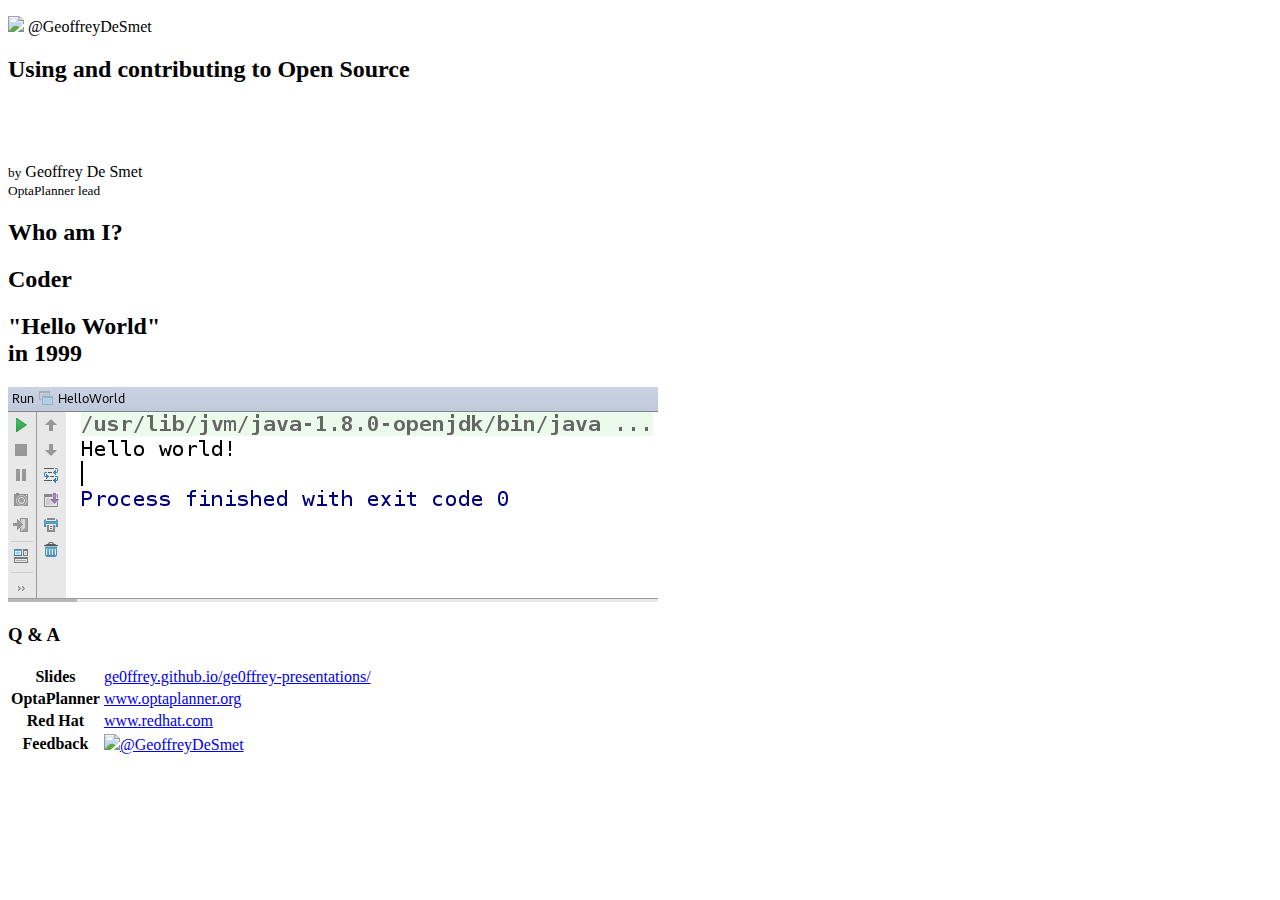
==== usingAndContributingToOpenSource/index.html @ ce260d56 "hello world" ====
<!doctype html>
<html lang="en">
<head>
    <meta charset="utf-8">
    <title>Using and contributing to Open Source</title>
    <meta name="description" content="Introduction to Open Source">
    <link href="file:///home/ge0ffrey/projects/other/ge0ffrey-presentations/usingAndContributingToOpenSource/" rel="canonical">

    <link rel="stylesheet" href="../website/bootstrap/css/bootstrap.min.css">
    <link rel="stylesheet" href="../website/reveal/css/reveal.min.css">
    <link rel="stylesheet" href="../website/reveal/css/theme/simple.css" id="theme">
    <script>
        if (window.location.search.match(/print-pdf/gi)) {
            document.write('<link rel="stylesheet" href="../website/reveal/css/print/pdf.css">');
        }
    </script>
    <link rel="stylesheet" href="../website/highlight/highlight.css">
    <link rel="stylesheet" href="../website/ge0ffreyPresentation.css">

    <meta name="apple-mobile-web-app-capable" content="yes" />
    <meta name="apple-mobile-web-app-status-bar-style" content="black-translucent" />
    <meta name="viewport" content="width=device-width, initial-scale=1.0, maximum-scale=1.0, user-scalable=no">

    <!--[if lt IE 9]>
    <script src="https://oss.maxcdn.com/libs/html5shiv/3.7.0/html5shiv.js"></script>
    <script src="https://oss.maxcdn.com/libs/respond.js/1.4.2/respond.min.js"></script>
    <![endif]-->
</head>

<body>
<div class="reveal">
<div class="watermark watermark-left">
    <p>
        <img src="common/twitterLogo.png"/>
        @GeoffreyDeSmet
    </p>
</div>
<div class="slides">

    <section>
        <h2>
            Using and contributing to Open Source
        </h2>
        <div style="margin-top: 80px;">
            <p>
                <span style="font-size: smaller">by</span> Geoffrey De Smet<br/>
                <span style="font-size: smaller">OptaPlanner lead</span>
            </p>
        </div>
    </section>

    <section>
        <h2>Who am I?</h2>
    </section>

    <section>
        <h2>Coder</h2>
    </section>

    <section>
        <h2>"Hello World"<br/>in 1999</h2>
    </section>

    <section>
        <img src="intro/helloWorldScreenshot.png" class="fullImage">
    </section>

    <section>
        <h3>Q &amp; A</h3>
        <table class="links">
            <tr>
                <th>Slides</th>
                <td><a href="https://ge0ffrey.github.io/ge0ffrey-presentations/">ge0ffrey.github.io/ge0ffrey-presentations/</a></td>
            </tr>
            <tr>
                <th>OptaPlanner</th>
                <td><a href="http://www.optaplanner.org">www.optaplanner.org</a></td>
            </tr>
            <tr>
                <th>Red Hat</th>
                <td><a href="http://www.redhat.com">www.redhat.com</a></td>
            </tr>
            <tr>
                <th>Feedback</th>
                <td><img src="common/twitterLogo64x64.png"/><a href="https://twitter.com/GeoffreyDeSmet">@GeoffreyDeSmet</a></td>
            </tr>
        </table>
    </section>

</div></div>

    <script src="../website/reveal/js/reveal.min.js"></script>

    <script>
        if (window.location.search.match(/print-pdf/gi)) {
            var slides = document.querySelector('.reveal .slides');
            var excludeFromPrintPdfSlide = slides.querySelector('section.excludeFromPrintPdf');
            slides.removeChild(excludeFromPrintPdfSlide);
        }
        Reveal.initialize({
            controls: true,
            progress: true,
            history: true,
            center: false,
            theme: Reveal.getQueryHash().theme, // available themes are in /css/theme
            transition: Reveal.getQueryHash().transition || 'linear', // page/linear/fade/none

            margin: 0.05,
            minScale: 0.2,
            maxScale: 100.0
        });
    </script>
    <script src="website/highlight/highlight.js"></script>
    <script>hljs.initHighlightingOnLoad();</script>

</body>
</html>
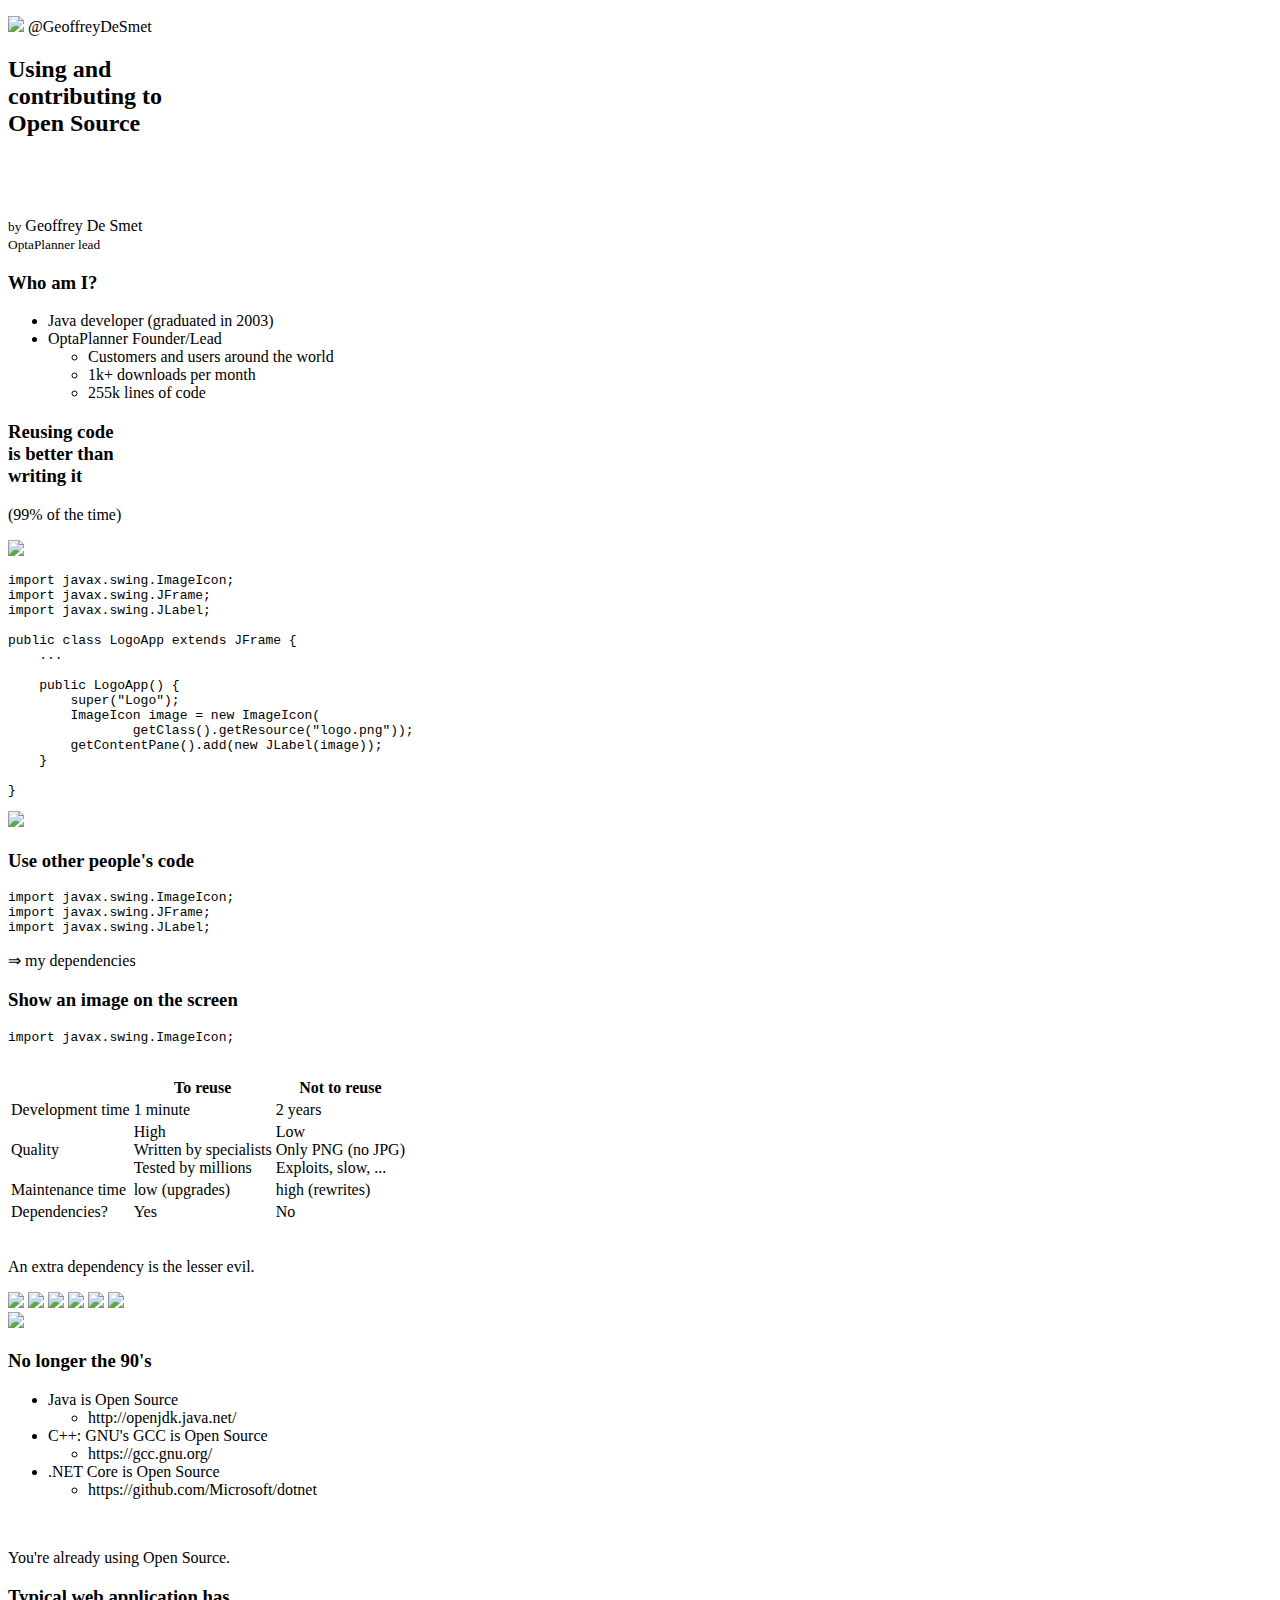
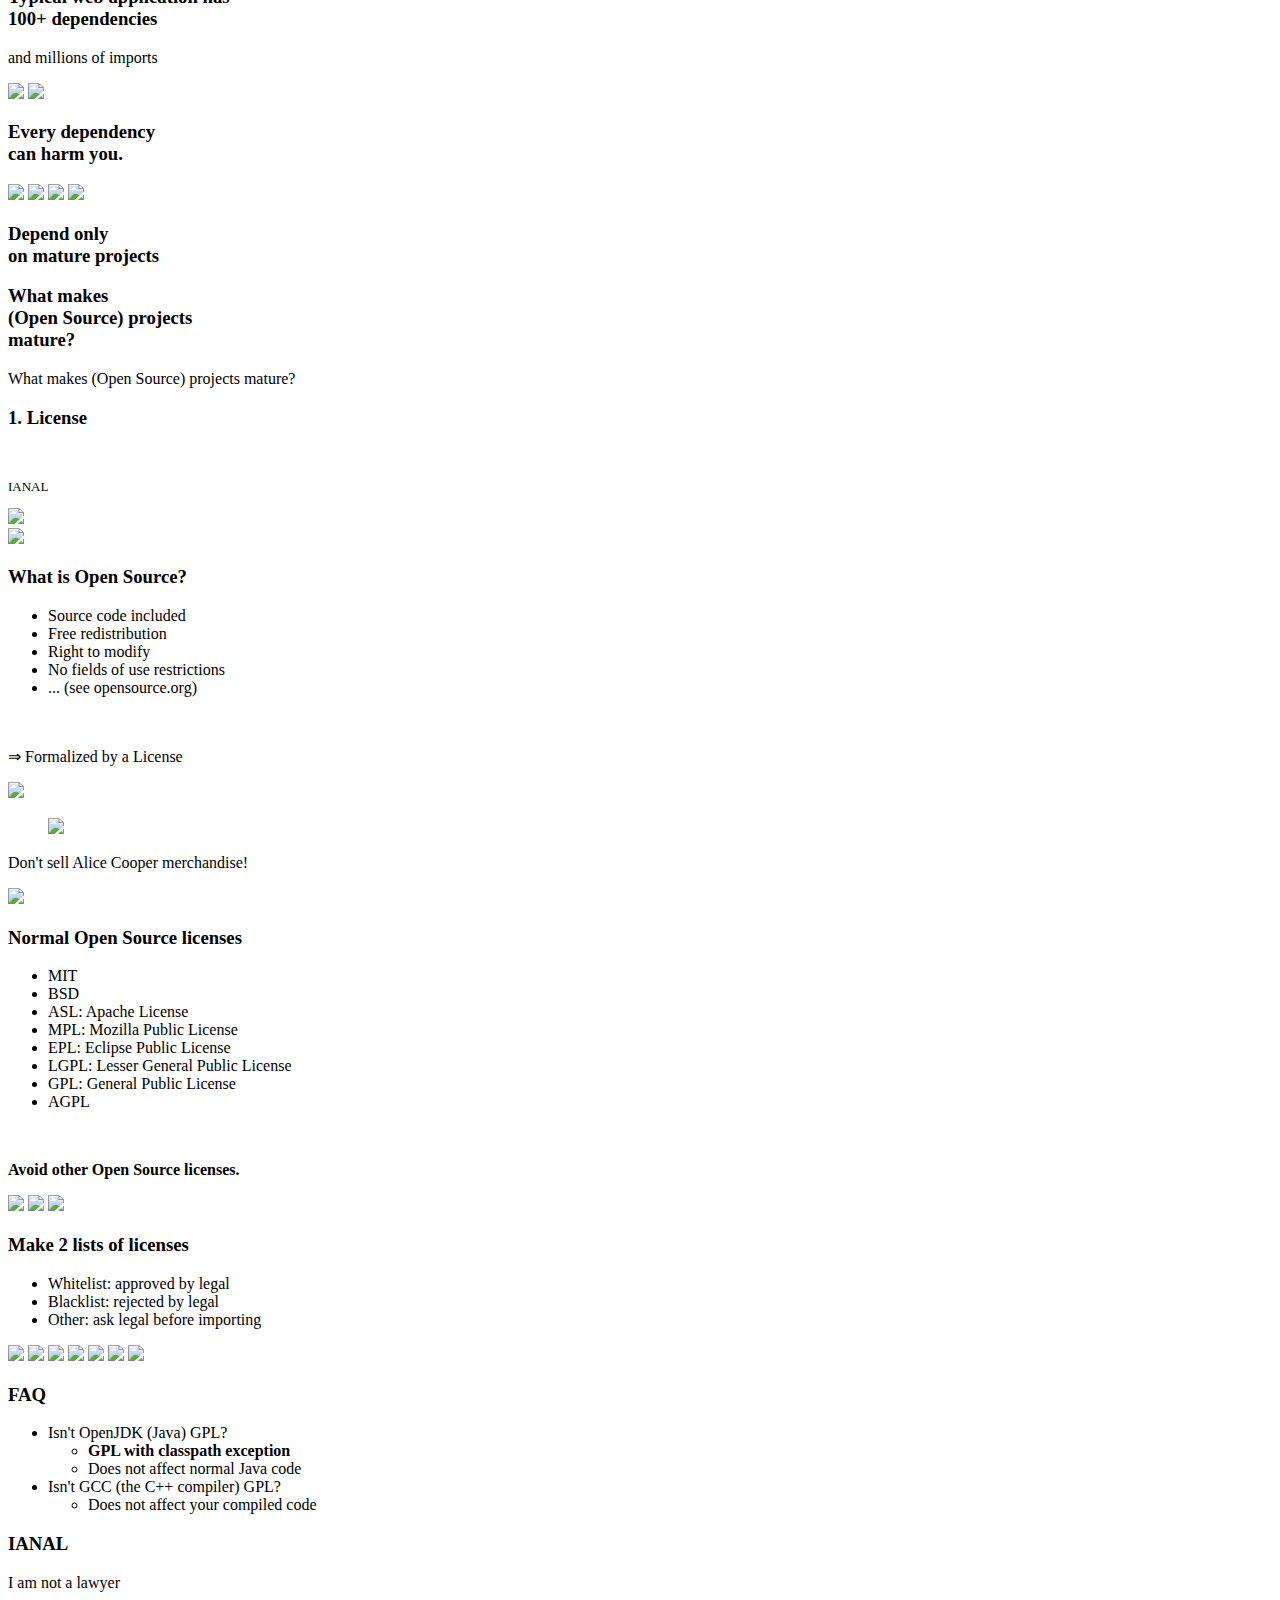
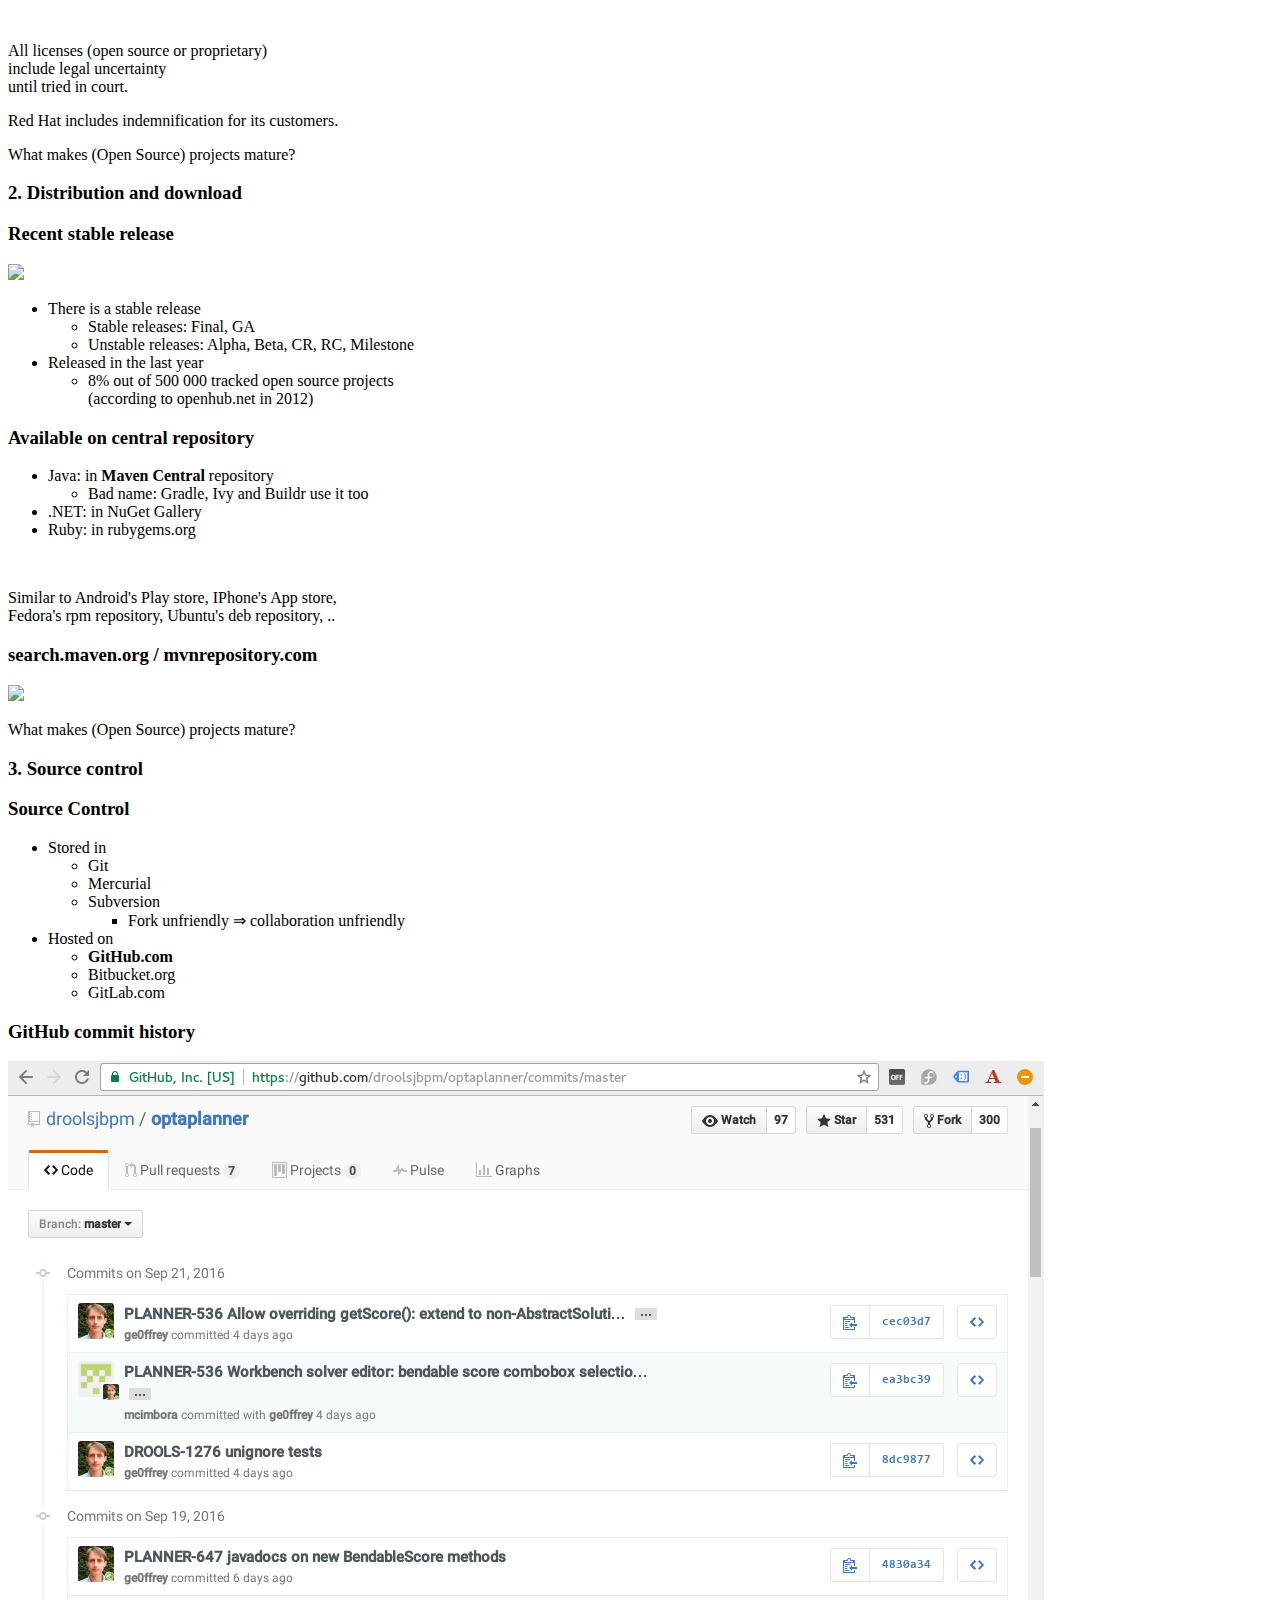
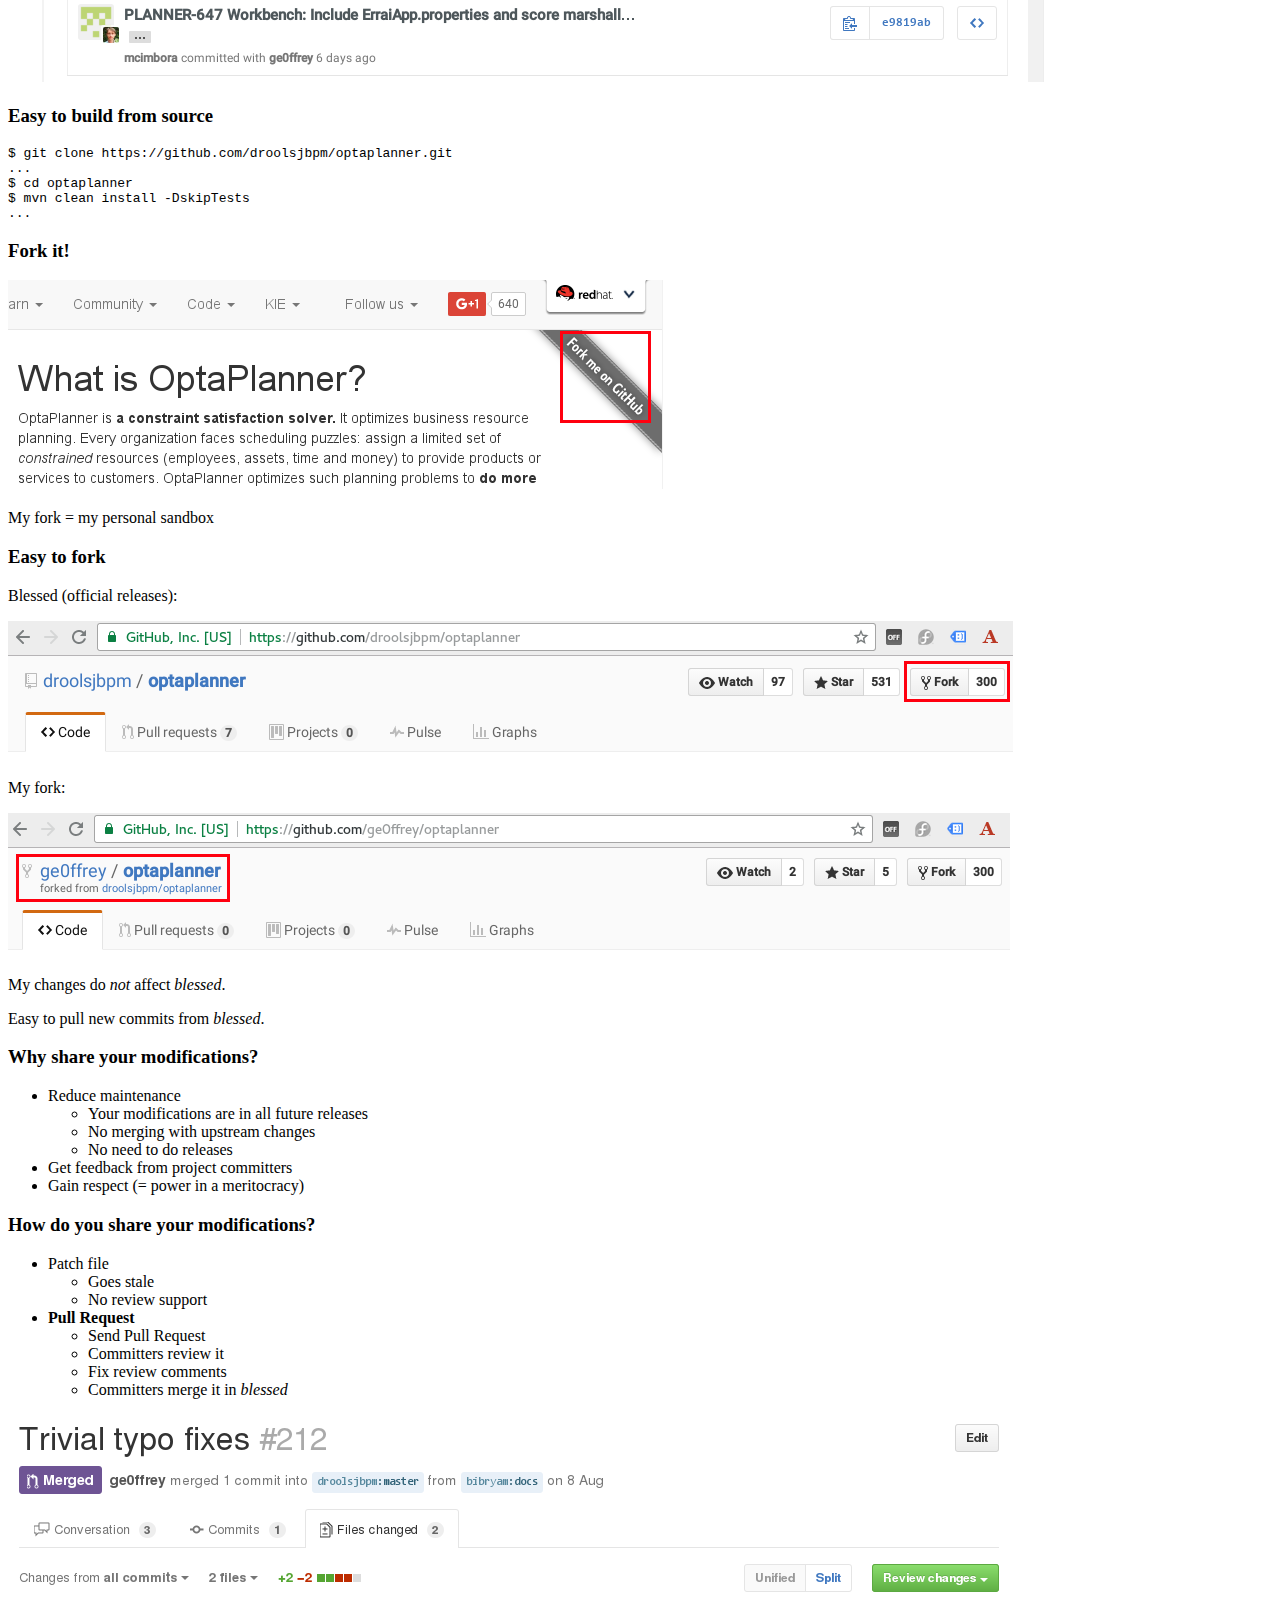
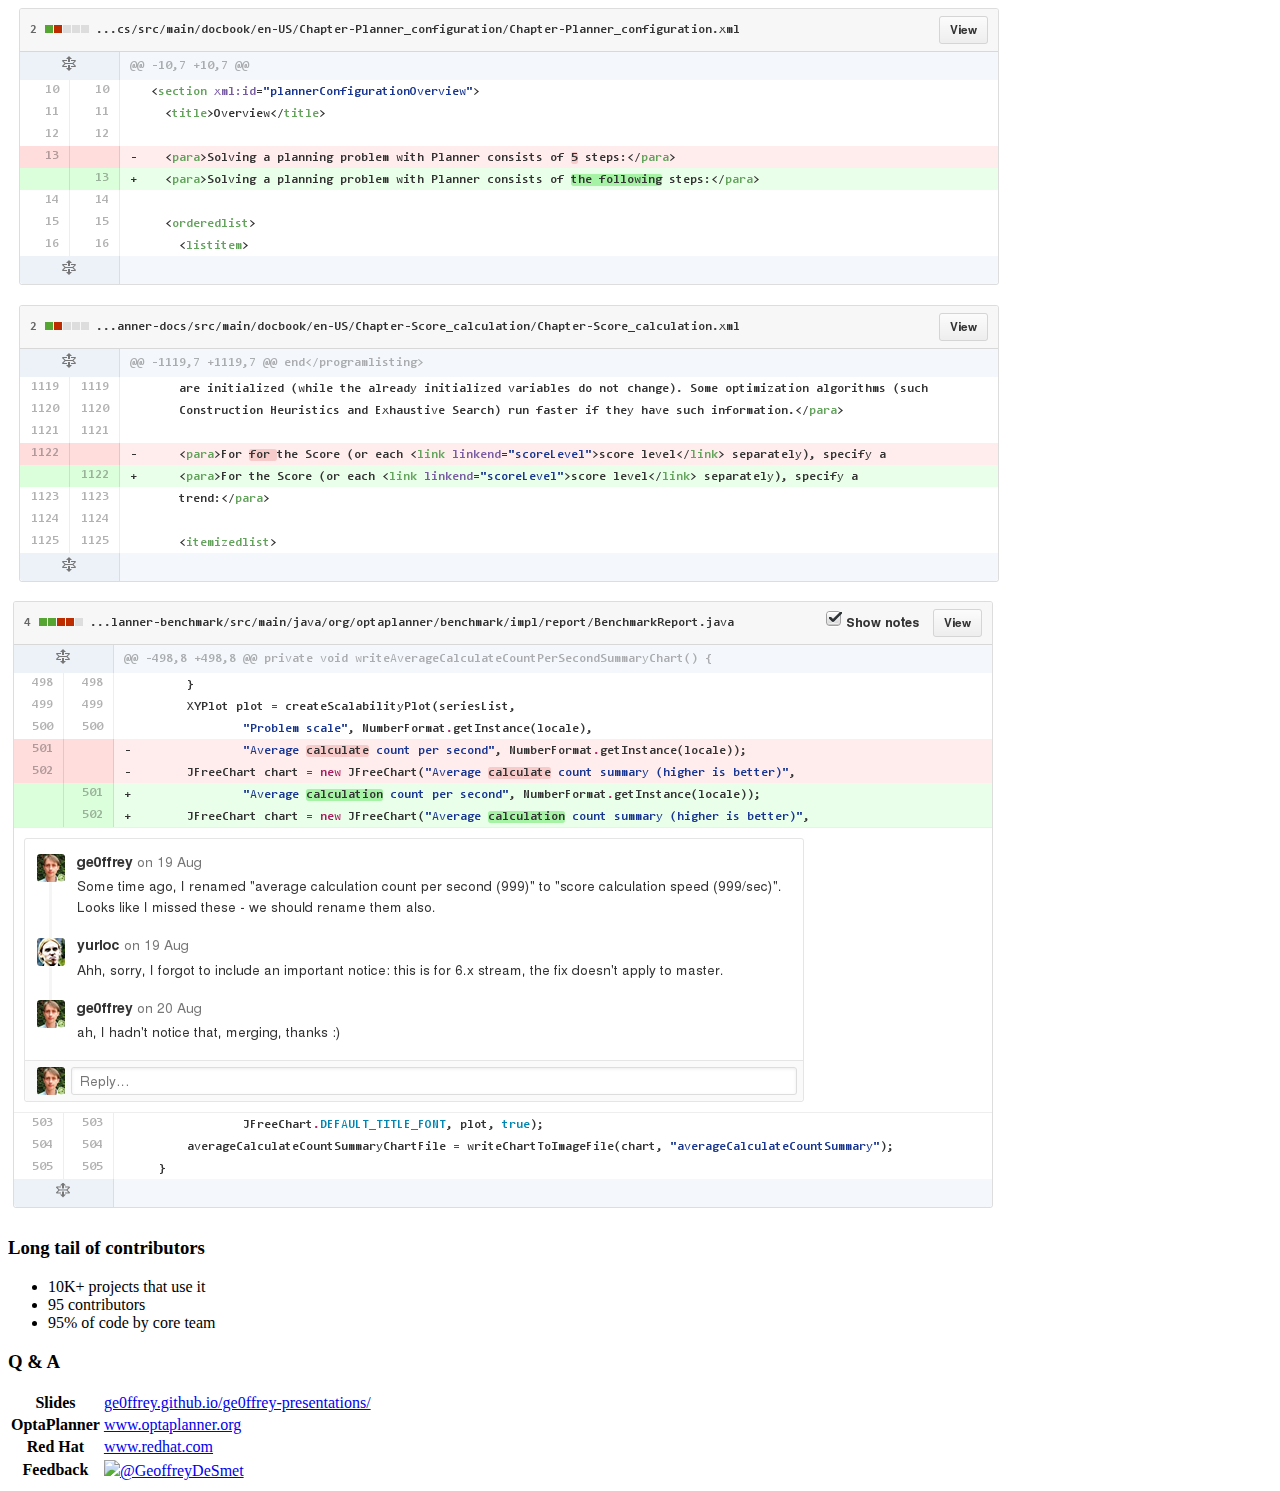
==== commit 22087ce8: "source control" ====
--- a/usingAndContributingToOpenSource/index.html
+++ b/usingAndContributingToOpenSource/index.html
@@ -39,7 +39,9 @@
 
     <section>
         <h2>
-            Using and contributing to Open Source
+            Using and<br/>
+            contributing to<br/>
+            Open Source
         </h2>
         <div style="margin-top: 80px;">
             <p>
@@ -50,20 +52,446 @@
     </section>
 
     <section>
-        <h2>Who am I?</h2>
-    </section>
-
-    <section>
-        <h2>Coder</h2>
-    </section>
-
-    <section>
-        <h2>"Hello World"<br/>in 1999</h2>
-    </section>
-
-    <section>
-        <img src="intro/helloWorldScreenshot.png" class="fullImage">
-    </section>
+        <h3>Who am I?</h3>
+        <ul>
+            <li>Java developer (graduated in 2003)</li>
+            <li>OptaPlanner Founder/Lead
+                <ul>
+                    <li>Customers and users around the world</li>
+                    <li>1k+ downloads per month</li>
+                    <li>255k lines of code</li>
+                </ul>
+            </li>
+        </ul>
+    </section>
+
+
+    <section>
+        <h3>
+            Reusing code<br/>
+            is better than<br/>
+            writing it
+        </h3>
+        <p>(99% of the time)</p>
+    </section>
+    <section>
+        <img src="intro/logoAppScreenshot.png">
+    </section>
+    <section>
+        <pre xml:space="preserve"><code class="java">import javax.swing.ImageIcon;
+import javax.swing.JFrame;
+import javax.swing.JLabel;
+
+public class LogoApp extends JFrame {
+    ...
+
+    public LogoApp() {
+        super("Logo");
+        ImageIcon image = new ImageIcon(
+                getClass().getResource("logo.png"));
+        getContentPane().add(new JLabel(image));
+    }
+
+}</code></pre>
+    </section>
+    <section>
+        <img src="intro/logoAppScreenshotAnnotated.png">
+    </section>
+    <section>
+        <h3>Use other people's code</h3>
+        <pre xml:space="preserve"><code class="java">import javax.swing.ImageIcon;
+import javax.swing.JFrame;
+import javax.swing.JLabel;</code></pre>
+        <p class="fragment">⇒ my dependencies</p>
+    </section>
+    <section>
+        <h3>Show an image on the screen</h3>
+        <pre xml:space="preserve"><code class="java">import javax.swing.ImageIcon;</code></pre>
+        <br/>
+        <table>
+            <thead>
+            <tr>
+                <th></th>
+                <th>To reuse</th>
+                <th>Not to reuse</th>
+            </tr>
+            </thead>
+            <tbody>
+            <tr>
+                <td>Development time</td>
+                <td class="positive">1 minute</td>
+                <td class="negative">2 years</td>
+            </tr>
+            <tr>
+                <td>Quality</td>
+                <td class="positive">
+                    High<br/>
+                    Written by specialists<br/>
+                    Tested by millions</td>
+                <td class="negative">Low<br/>
+                    Only PNG (no JPG)<br/>
+                    Exploits, slow, ...
+                </td>
+            </tr>
+            <tr>
+                <td>Maintenance time</td>
+                <td class="positive">low (upgrades)</td>
+                <td class="negative">high (rewrites)</td>
+            </tr>
+            <tr>
+                <td>Dependencies?</td>
+                <td class="negative">Yes</td>
+                <td class="positive">No</td>
+            </tr>
+            </tbody>
+        </table>
+        <br/>
+        <p class="fragment">An extra dependency is the lesser evil.</p>
+    </section>
+    <section>
+        <img src="use/dependencyTreeSimple_0.png" class="fullImage">
+        <img src="use/dependencyTreeSimple_1.png" class="fullImage fragment">
+        <img src="use/dependencyTreeSimple_2.png" class="fullImage fragment">
+        <img src="use/dependencyTreeSimple_3.png" class="fullImage fragment">
+        <img src="use/dependencyTreeSimple_4.png" class="fullImage fragment">
+        <img src="use/dependencyTreeSimple_5.png" class="fullImage fragment">
+    </section>
+    <section>
+        <img src="use/openSourceCommunismJoke.jpg">
+    </section>
+    <section>
+        <h3>
+           No longer the 90's
+        </h3>
+        <ul>
+            <li>Java is Open Source
+                <ul>
+                    <li>http://openjdk.java.net/</li>
+                </ul>
+            </li>
+            <li class="fragment">C++: GNU's GCC is Open Source
+                <ul>
+                    <li>https://gcc.gnu.org/</li>
+                </ul>
+            </li>
+            <li class="fragment">.NET Core is Open Source
+                <ul>
+                    <li>https://github.com/Microsoft/dotnet</li>
+                </ul>
+            </li>
+        </ul>
+        <br/>
+        <p class="fragment">You're already using Open Source.</p>
+    </section>
+    <section>
+        <h3>
+            Typical web application has<br/>
+            100+ dependencies
+        </h3>
+        <p>and millions of imports</p>
+    </section>
+    <section>
+        <img src="use/dependencyTree_0.png" class="fullImage">
+        <img src="use/dependencyTree_1.png" class="fullImage fragment">
+    </section>
+    <section>
+        <h3>
+            Every dependency<br/>
+            can harm you.
+        </h3>
+    </section>
+    <section>
+        <img src="use/dependencyTree_1.png" class="fullImage">
+        <img src="use/dependencyTree_2.png" class="fullImage fragment">
+        <img src="use/dependencyTree_3.png" class="fullImage fragment">
+        <img src="use/dependencyTree_4.png" class="fullImage fragment">
+    </section>
+
+    <section>
+        <h3>Depend only<br/> on <b>mature</b> projects</h3>
+    </section>
+    <section>
+        <h3>What makes<br/> (Open Source) projects<br/> mature?</h3>
+    </section>
+
+    <section>
+        <p>What makes (Open Source) projects mature?</p>
+        <h3>1. License</h3>
+        <br/>
+        <p style="font-size: small">IANAL</p>
+    </section>
+
+    <section>
+        <img src="license/licenseTxtFile.png" class="fullImage">
+    </section>
+    <section>
+        <img src="license/licenseOnHomepage.png" class="fullImage">
+    </section>
+
+    <section>
+        <h3>What is Open Source?</h3>
+        <ul>
+            <li>Source code included</li>
+            <li>Free redistribution</li>
+            <li>Right to modify</li>
+            <li>No fields of use restrictions</li>
+            <li>... (see opensource.org)</li>
+        </ul>
+        <br/>
+        <p>⇒ Formalized by a License</p>
+    </section>
+
+    <section>
+        <img src="license/licenceGoodNotEvil.png" class="fullImage">
+    </section>
+    <section>
+        <figure>
+            <img src="license/aliceCooper.png">
+        </figure>
+        <p>Don't sell Alice Cooper merchandise!</p>
+    </section>
+    <section>
+        <img src="license/licenceGoodNotEvilNotOpenSource.png" class="fullImage">
+    </section>
+
+    <section>
+        <h3>Normal Open Source licenses</h3>
+        <ul>
+            <li>MIT</li>
+            <li>BSD</li>
+            <li>ASL: Apache License</li>
+            <li>MPL: Mozilla Public License</li>
+            <li>EPL: Eclipse Public License</li>
+            <li>LGPL: Lesser General Public License</li>
+            <li>GPL: General Public License</li>
+            <li>AGPL</li>
+        </ul>
+        <br/>
+        <p><b>Avoid other Open Source licenses.</b></p>
+    </section>
+
+    <section>
+        <img src="use/dependencyTreeLicense_0.png" class="fullImage">
+        <img src="use/dependencyTreeLicense_1.png" class="fullImage fragment">
+        <img src="use/dependencyTreeLicense_2.png" class="fullImage fragment">
+    </section>
+
+    <section>
+        <h3>Make 2 lists of licenses</h3>
+        <ul>
+            <li>Whitelist: approved by legal</li>
+            <li>Blacklist: rejected by legal</li>
+            <li>Other: ask legal before importing</li>
+        </ul>
+    </section>
+
+    <section>
+        <img src="license/commercialFriendliness_0.png" class="fullImage">
+        <img src="license/commercialFriendliness_1.png" class="fullImage fragment">
+        <img src="license/commercialFriendliness_2.png" class="fullImage fragment">
+        <img src="license/commercialFriendliness_3.png" class="fullImage fragment">
+        <img src="license/commercialFriendliness_4.png" class="fullImage fragment">
+        <img src="license/commercialFriendliness_5.png" class="fullImage fragment">
+        <img src="license/commercialFriendliness_6.png" class="fullImage fragment">
+    </section>
+
+    <section>
+        <h3>FAQ</h3>
+        <ul>
+            <li>Isn't OpenJDK (Java) GPL?
+                <ul>
+                    <li><b>GPL with classpath exception</b></li>
+                    <li>Does not affect normal Java code</li>
+                </ul>
+            </li>
+            <li class="fragment">Isn't GCC (the C++ compiler) GPL?
+                <ul>
+                    <li>Does not affect your compiled code</li>
+                </ul>
+            </li>
+        </ul>
+    </section>
+
+    <section>
+        <h3>IANAL</h3>
+        <p class="fragment">I am not a lawyer</p>
+        <br/>
+        <p class="fragment">
+            All licenses (open source or proprietary)<br/>
+            include legal uncertainty<br/>
+            until tried in court.
+        </p>
+        <p class="fragment">Red Hat includes indemnification for its customers.</p>
+    </section>
+    <!--<section>-->
+        <!--<p>Richard Fontana (Open Source lawyer)<br/> on forum:</p>-->
+        <!--<h3>IAAL IAMYL TINLA</h3>-->
+        <!--<p class="fragment">-->
+            <!--I am a lawyer.<br/>-->
+            <!--I am not <i>your</i> lawyer.<br/>-->
+            <!--This is not legal advice.-->
+        <!--</p>-->
+        <!--<br/>-->
+        <!--<p class="fragment">-->
+            <!--Legal uncertainty applies to proprietary software too.<br/>-->
+            <!--Red Hat includes indemnification to its customers.-->
+        <!--</p>-->
+    <!--</section>-->
+
+    <section>
+        <p>What makes (Open Source) projects mature?</p>
+        <h3>2. Distribution and download</h3>
+    </section>
+
+    <section>
+        <h3>Recent stable release</h3>
+        <img src="distribution/latestReleases.png">
+        <ul>
+            <li class="fragment">There is a stable release
+                <ul>
+                    <li>Stable releases: Final, GA</li>
+                    <li>Unstable releases: <span class="positive">Alpha</span>, <span class="positive">Beta</span>, <span class="positive">CR</span>, <span class="negative">RC</span>, <span class="negative">Milestone</span></li>
+                </ul>
+            </li>
+            <li class="fragment">Released in the last year
+                <ul>
+                    <li>8% out of 500 000 tracked open source projects<br/>(according to openhub.net in 2012)</li>
+                </ul>
+            </li>
+        </ul>
+    </section>
+
+    <section>
+        <h3>Available on central repository</h3>
+        <ul>
+            <li>Java: in <b>Maven Central</b> repository
+                <ul>
+                    <li>Bad name: Gradle, Ivy and Buildr use it too</li>
+                </ul>
+            </li>
+            <li>.NET: in NuGet Gallery</li>
+            <li>Ruby: in rubygems.org</li>
+        </ul>
+        <br/>
+        <p class="fragment">Similar to Android's Play store, IPhone's App store,<br/> Fedora's rpm repository, Ubuntu's deb repository, ..</p>
+    </section>
+    <section>
+        <h3>search.maven.org / mvnrepository.com</h3>
+        <img src="distribution/mvnrepository.png">
+    </section>
+
+
+    <section>
+        <p>What makes (Open Source) projects mature?</p>
+        <h3>3. Source control</h3>
+    </section>
+    <section>
+        <h3>Source Control</h3>
+        <ul>
+            <li>Stored in
+                <ul>
+                    <li class="positive">Git</li>
+                    <li class="positive">Mercurial</li>
+                    <li class="negative">Subversion
+                        <ul>
+                            <li class="negative">Fork unfriendly ⇒ collaboration unfriendly</li>
+                        </ul>
+                    </li>
+                </ul>
+            </li>
+            <li>Hosted on
+                <ul>
+                    <li class="positive"><b>GitHub.com</b></li>
+                    <li class="positive">Bitbucket.org</li>
+                    <li class="positive">GitLab.com</li>
+                </ul>
+            </li>
+        </ul>
+    </section>
+    <section>
+        <h3>GitHub commit history</h3>
+        <img src="sourceControl/commitHistory.png">
+    </section>
+    <section>
+        <h3>Easy to build from source</h3>
+        <pre xml:space="preserve"><code class="sh">$ git clone https://github.com/droolsjbpm/optaplanner.git
+...
+$ cd optaplanner
+$ mvn clean install -DskipTests
+...</code></pre>
+    </section>
+    <section>
+        <h3>Fork it!</h3>
+        <img src="sourceControl/forkMeOnGithub.png">
+        <br/>
+        <p>My fork = my personal sandbox</p>
+    </section>
+    <section>
+        <h3>Easy to fork</h3>
+        <p>Blessed (official releases):</p>
+        <img src="sourceControl/githubBlessed.png">
+        <br/>
+        <div class="fragment">
+            <p>My fork:</p>
+            <img src="sourceControl/githubMyFork.png">
+            <p class="fragment">My changes do <i>not</i> affect <i>blessed</i>.</p>
+            <p class="fragment">Easy to pull new commits from <i>blessed</i>.</p>
+        </div>
+    </section>
+    <section>
+        <h3>Why share your modifications?</h3>
+        <ul>
+            <li>Reduce maintenance
+                <ul>
+                    <li>Your modifications are in all future releases</li>
+                    <li>No merging with upstream changes</li>
+                    <li>No need to do releases</li>
+                </ul>
+            </li>
+            <li class="fragment">Get feedback from project committers</li>
+            <li class="fragment">Gain respect (= power in a meritocracy)</li>
+        </ul>
+    </section>
+    <section>
+        <h3>How do you share your modifications?</h3>
+        <ul>
+            <li class="negative">Patch file
+                <ul>
+                    <li>Goes stale</li>
+                    <li>No review support</li>
+                </ul>
+            </li>
+            <li class="positive"><b>Pull Request</b>
+                <ul>
+                    <li>Send Pull Request</li>
+                    <li>Committers review it</li>
+                    <li>Fix review comments</li>
+                    <li>Committers merge it in <i>blessed</i></li>
+                </ul>
+            </li>
+        </ul>
+    </section>
+    <section>
+        <img src="sourceControl/pullRequest.png" class="fullImage">
+    </section>
+    <section>
+        <img src="sourceControl/pullRequestReview.png" class="fullImage">
+    </section>
+
+
+
+
+
+    <section>
+        <h3>Long tail of contributors</h3>
+        <ul>
+            <li>10K+ projects that use it</li>
+            <li>95 contributors</li>
+            <li>95% of code by core team</li>
+        </ul>
+    </section>
+
+
 
     <section>
         <h3>Q &amp; A</h3>
@@ -86,6 +514,28 @@
             </tr>
         </table>
     </section>
+
+    <!--
+    <section>
+        <h2>"Hello World"<br/>in 1999</h2>
+    </section>
+
+    <section>
+        <img src="intro/helloWorldScreenshot.png" class="fullImage">
+    </section>
+    <section>
+        <h3>HelloWorld.java</h3>
+        <pre xml:space="preserve"><code class="java">import java.lang.System;
+import java.lang.String;
+
+public class HelloWorld {
+
+    public static void main(String[] args) {
+        System.out.println("Hello world!");
+    }
+
+}</code></pre>
+    </section>-->
 
 </div></div>
 
@@ -110,7 +560,7 @@
             maxScale: 100.0
         });
     </script>
-    <script src="website/highlight/highlight.js"></script>
+    <script src="../website/highlight/highlight.js"></script>
     <script>hljs.initHighlightingOnLoad();</script>
 
 </body>
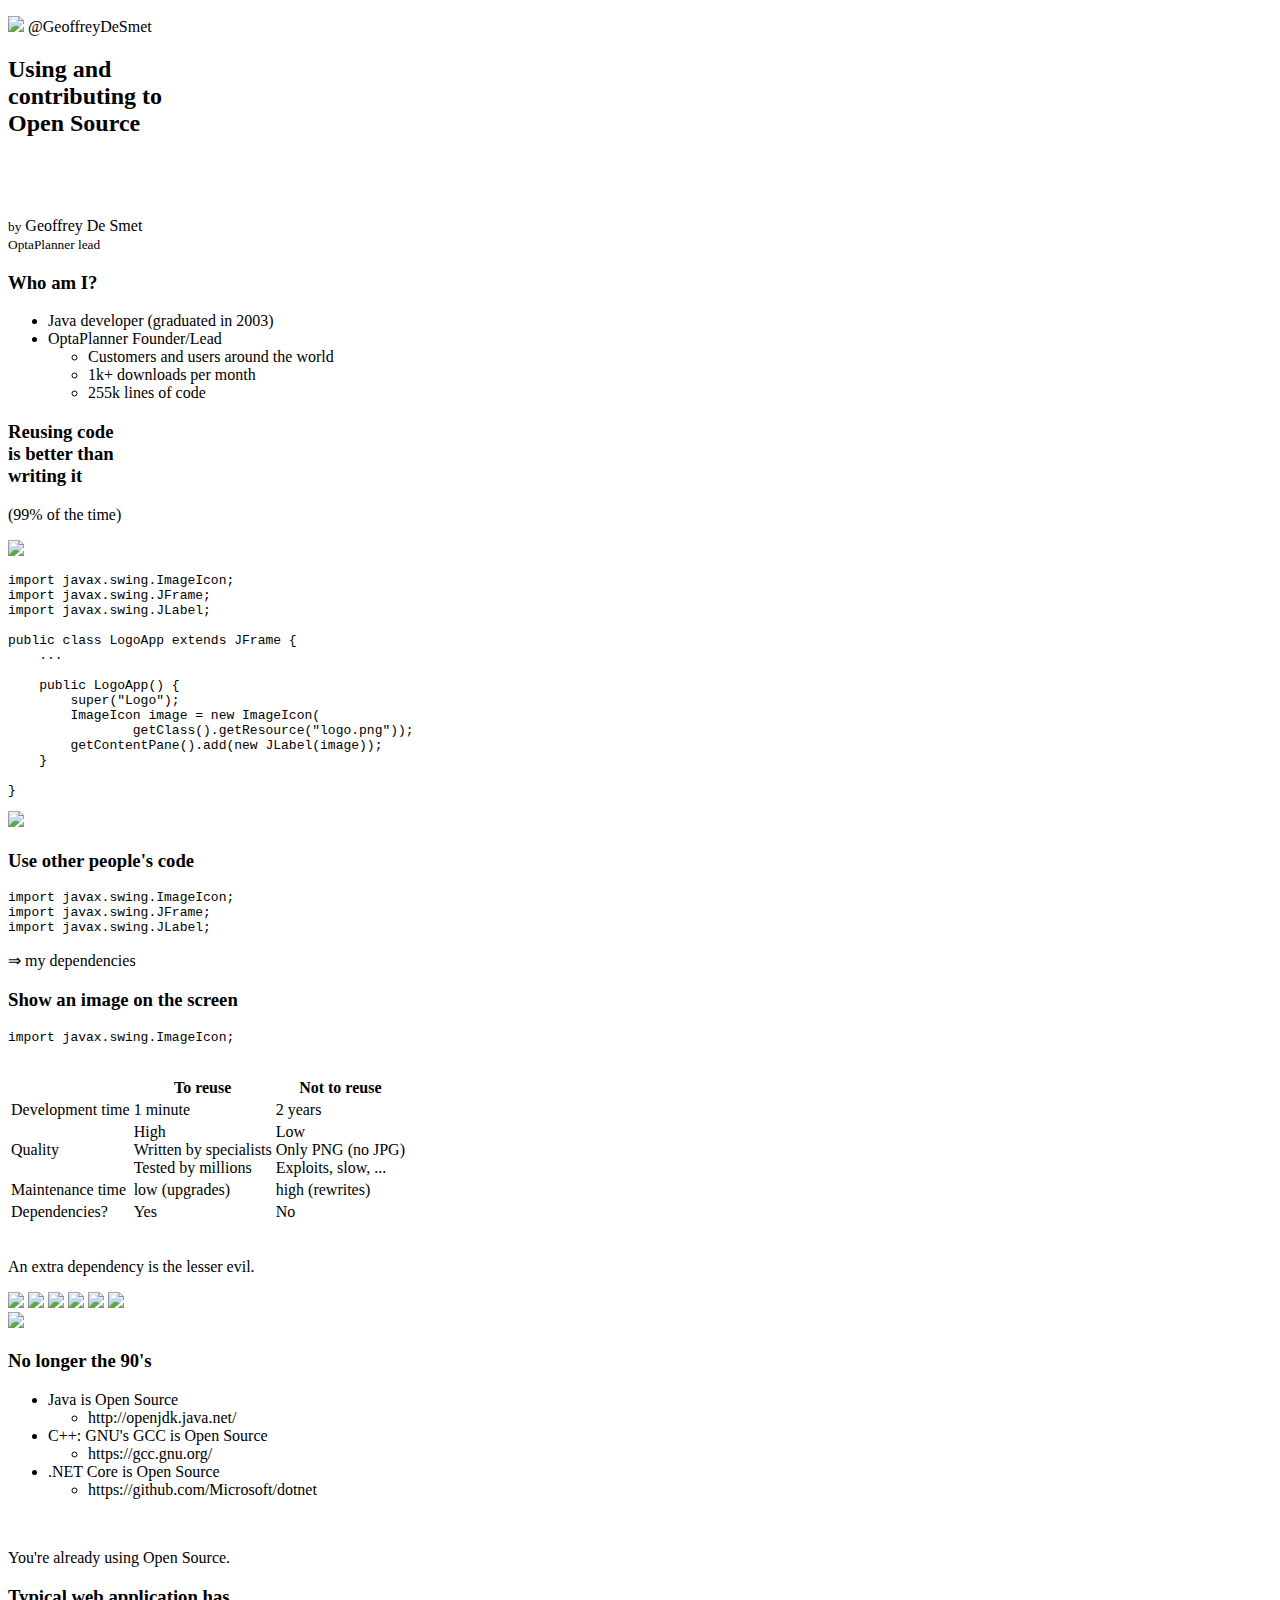
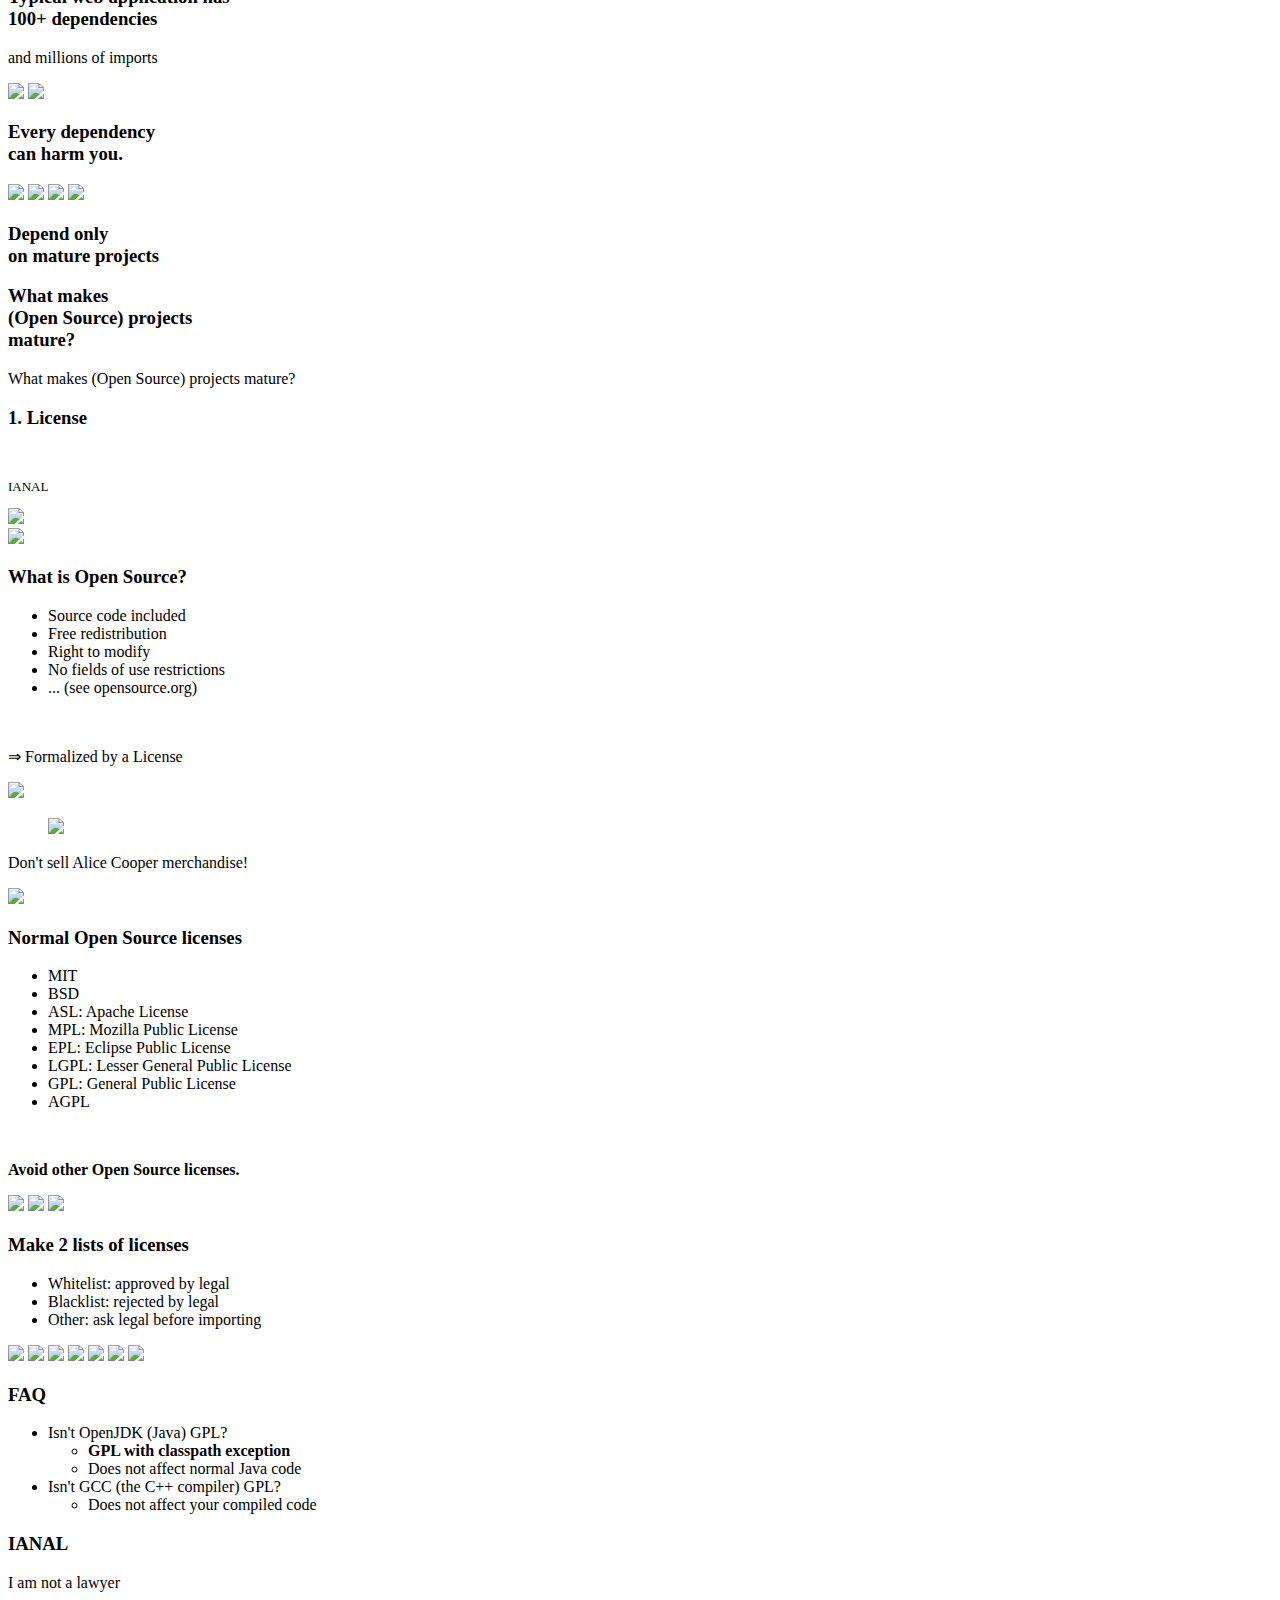
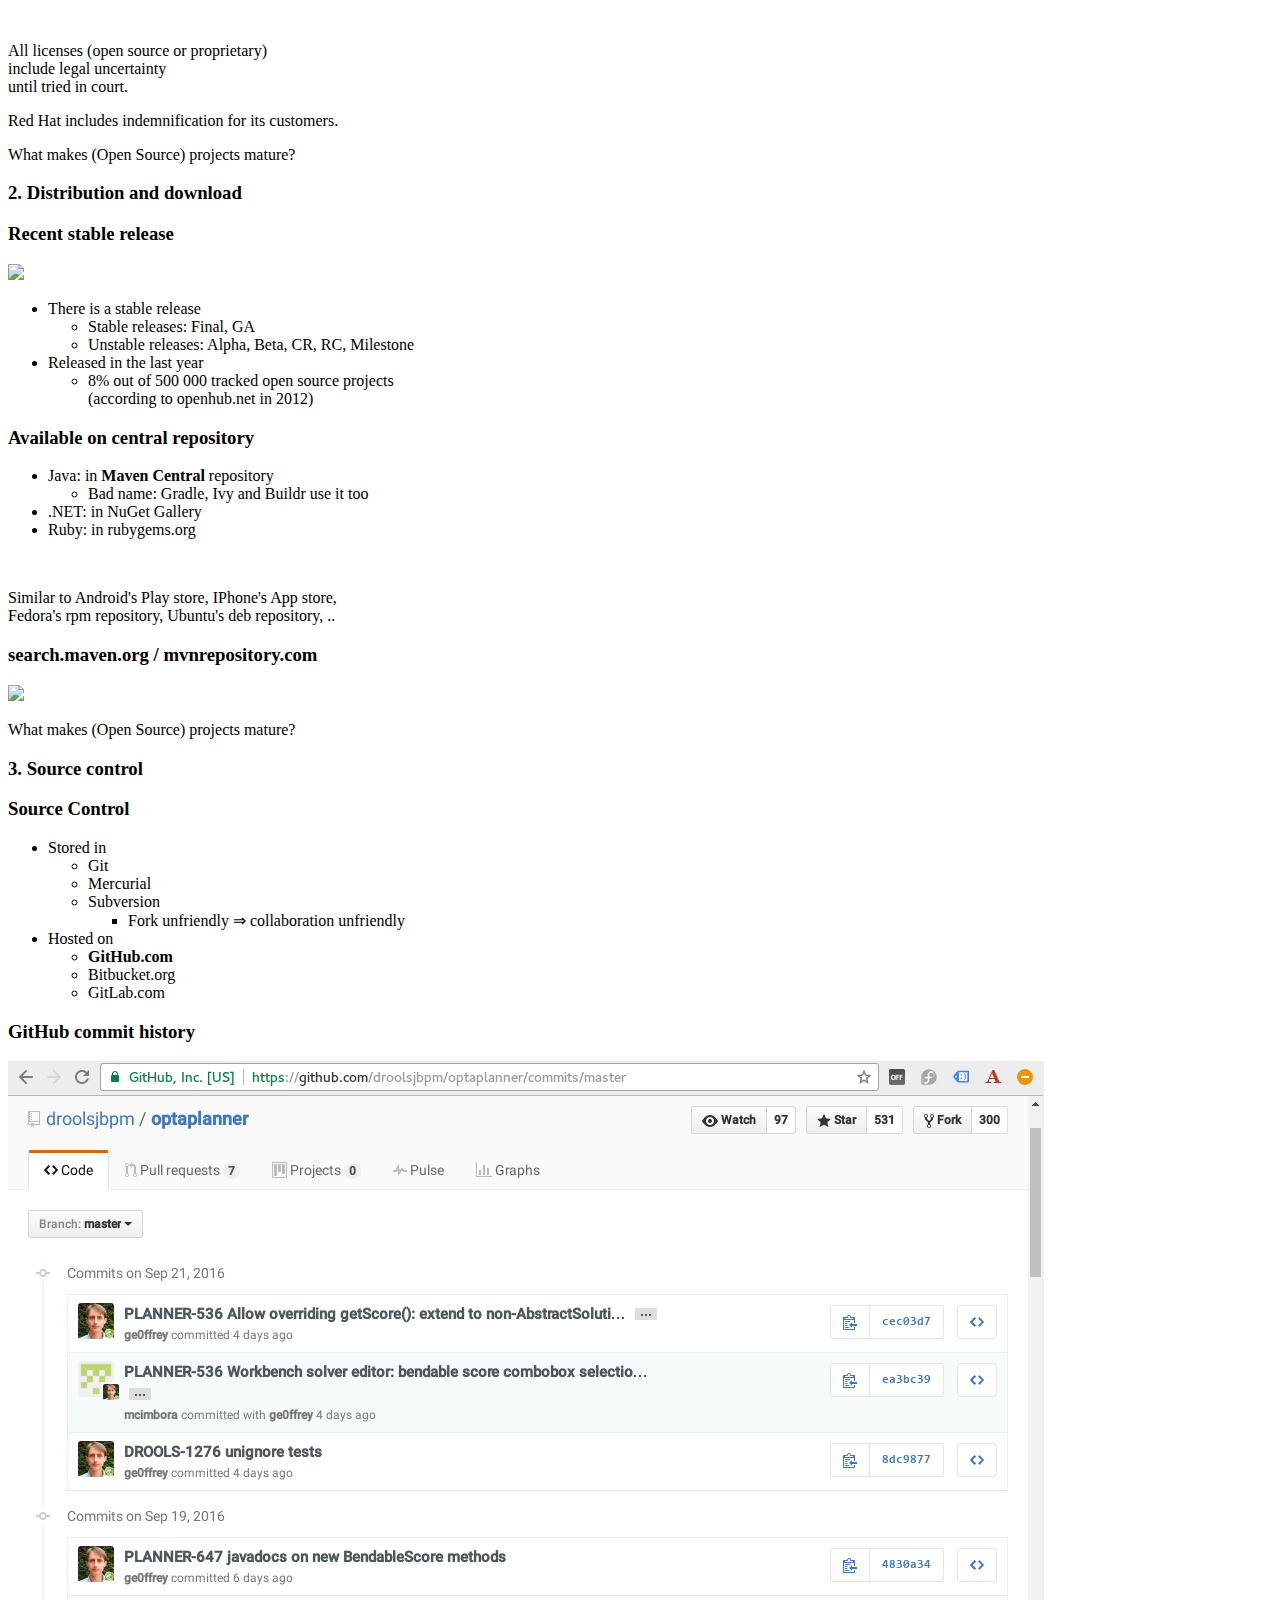
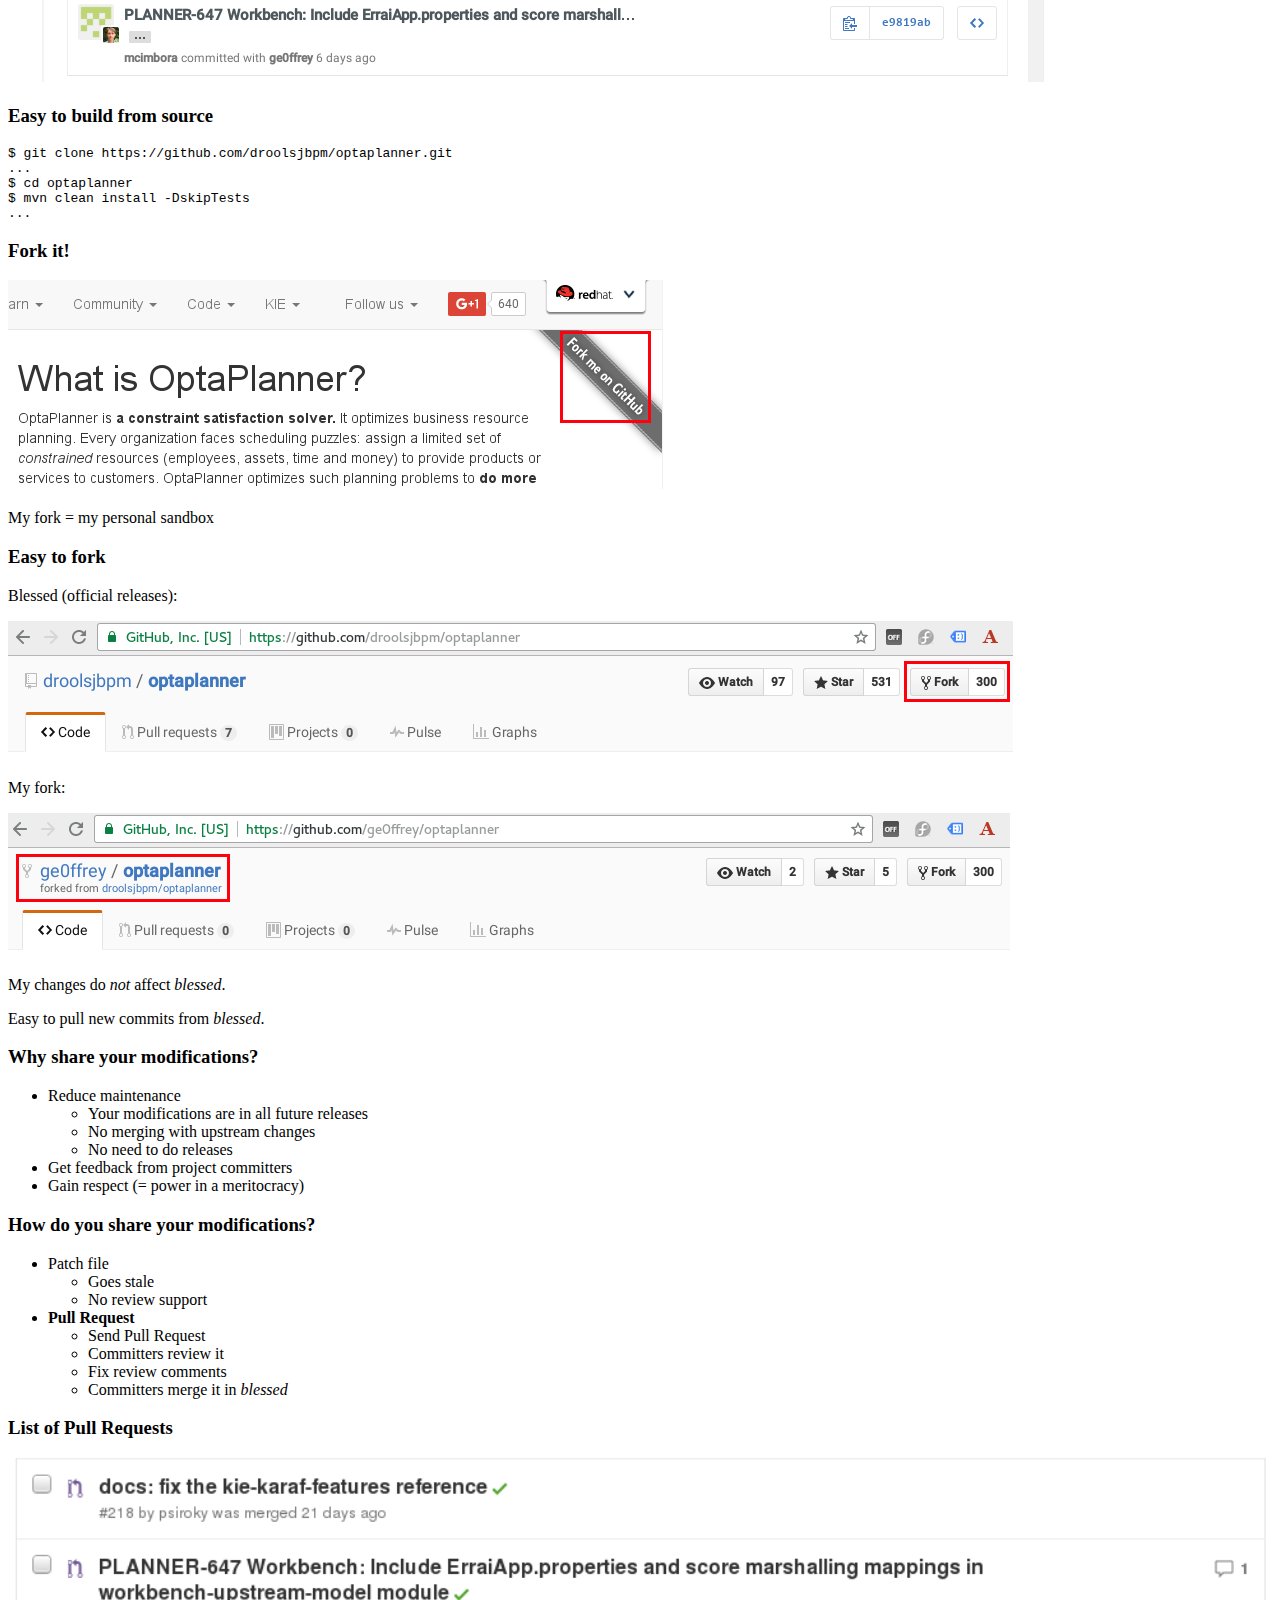
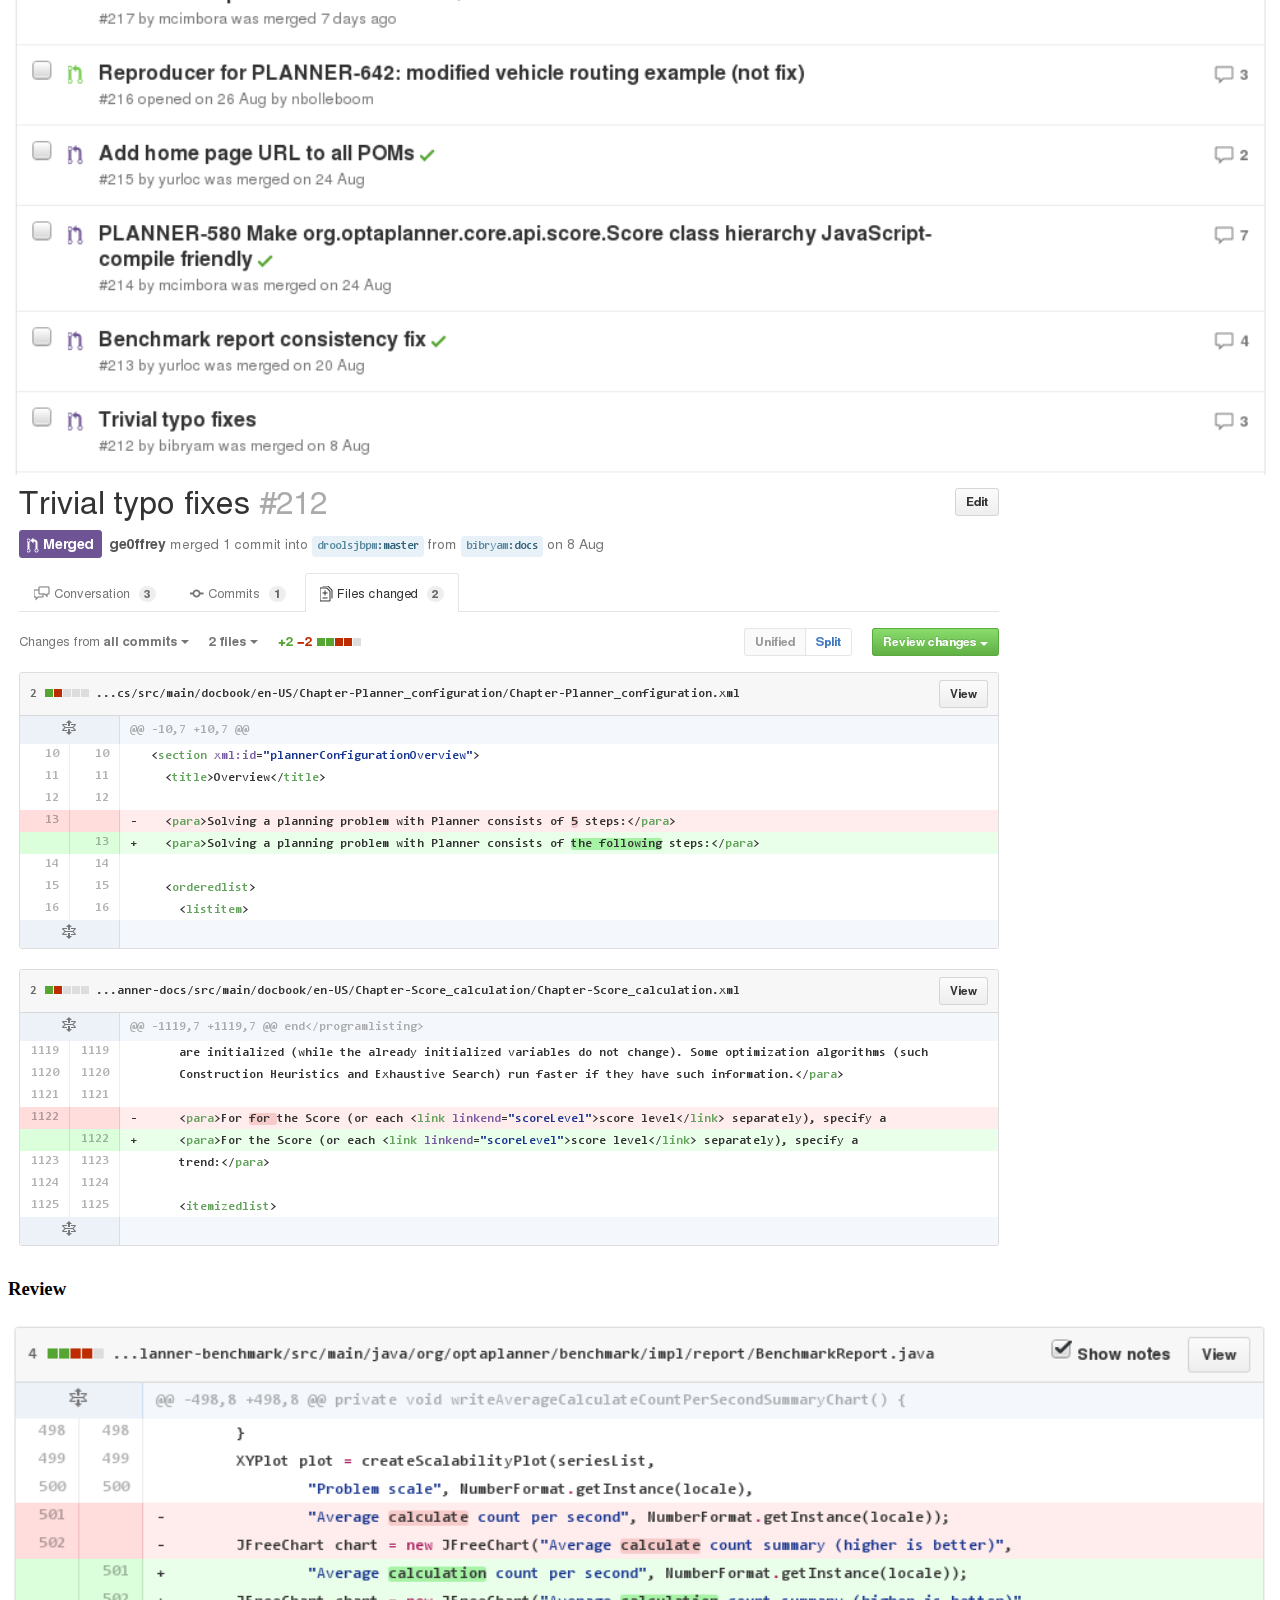
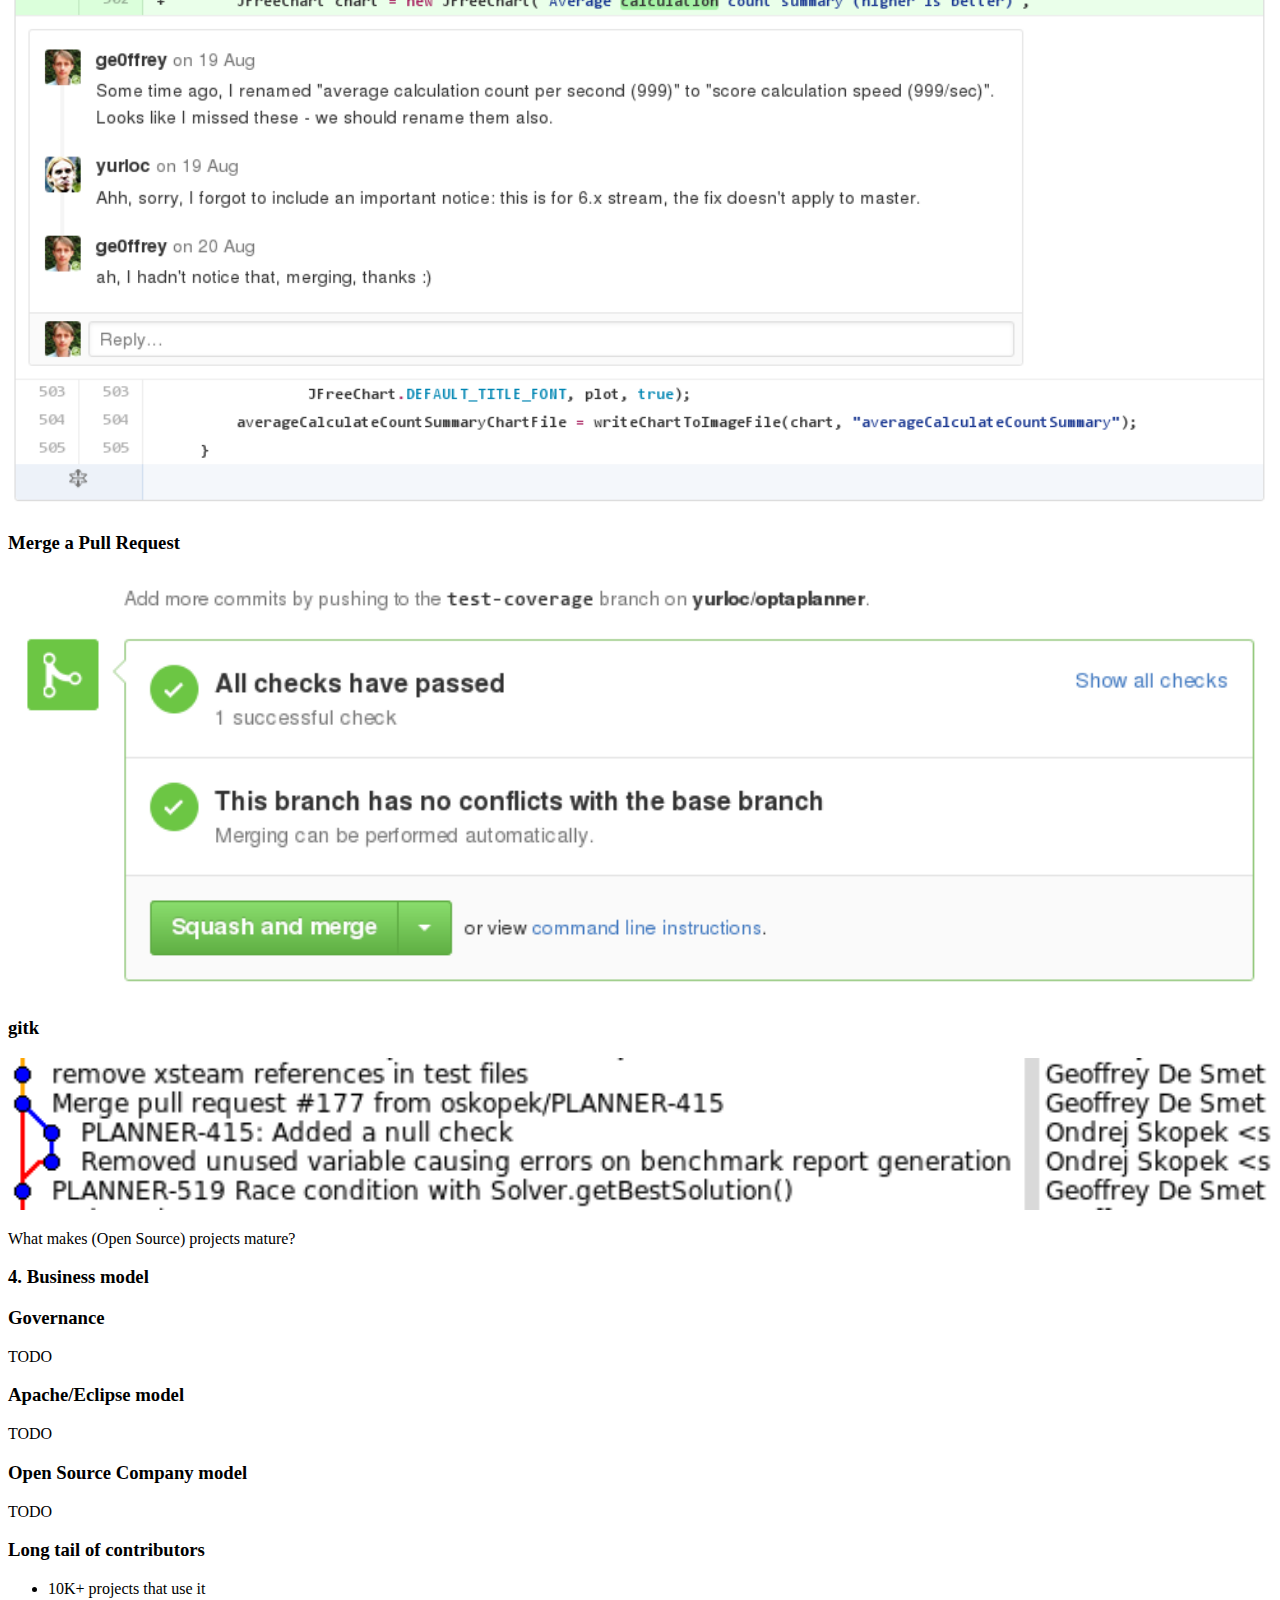
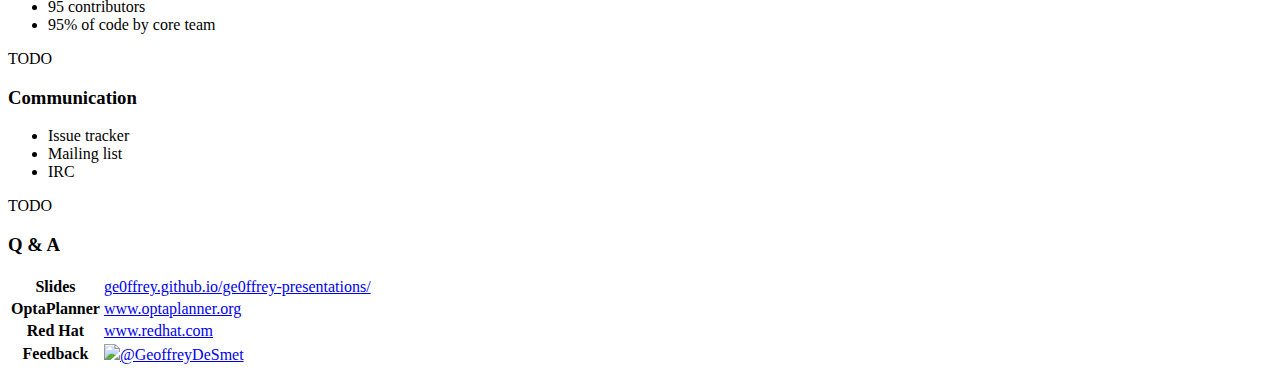
==== commit 89169ee0: "source control" ====
--- a/usingAndContributingToOpenSource/index.html
+++ b/usingAndContributingToOpenSource/index.html
@@ -472,13 +472,41 @@
         </ul>
     </section>
     <section>
+        <h3>List of Pull Requests</h3>
+        <img src="sourceControl/pullRequestList.png" style="width: 100%; height: auto;">
+    </section>
+    <section>
         <img src="sourceControl/pullRequest.png" class="fullImage">
     </section>
     <section>
-        <img src="sourceControl/pullRequestReview.png" class="fullImage">
-    </section>
-
-
+        <h3>Review</h3>
+        <img src="sourceControl/pullRequestReview.png" style="width: 100%; height: auto;">
+    </section>
+    <section>
+        <h3>Merge a Pull Request</h3>
+        <img src="sourceControl/squashAndMerge.png" style="width: 100%; height: auto;">
+    </section>
+    <section>
+        <h3>gitk</h3>
+        <img src="sourceControl/gitkForkMerge.png" style="width: 100%; height: auto;">
+    </section>
+
+    <section>
+        <p>What makes (Open Source) projects mature?</p>
+        <h3>4. Business model</h3>
+    </section>
+    <section>
+        <h3>Governance</h3>
+        <p>TODO</p>
+    </section>
+    <section>
+        <h3>Apache/Eclipse model</h3>
+        <p>TODO</p>
+    </section>
+    <section>
+        <h3>Open Source Company model</h3>
+        <p>TODO</p>
+    </section>
 
 
 
@@ -489,6 +517,16 @@
             <li>95 contributors</li>
             <li>95% of code by core team</li>
         </ul>
+        <p>TODO</p>
+    </section>
+    <section>
+        <h3>Communication</h3>
+        <ul>
+            <li>Issue tracker</li>
+            <li>Mailing list</li>
+            <li>IRC</li>
+        </ul>
+        <p>TODO</p>
     </section>
 
 
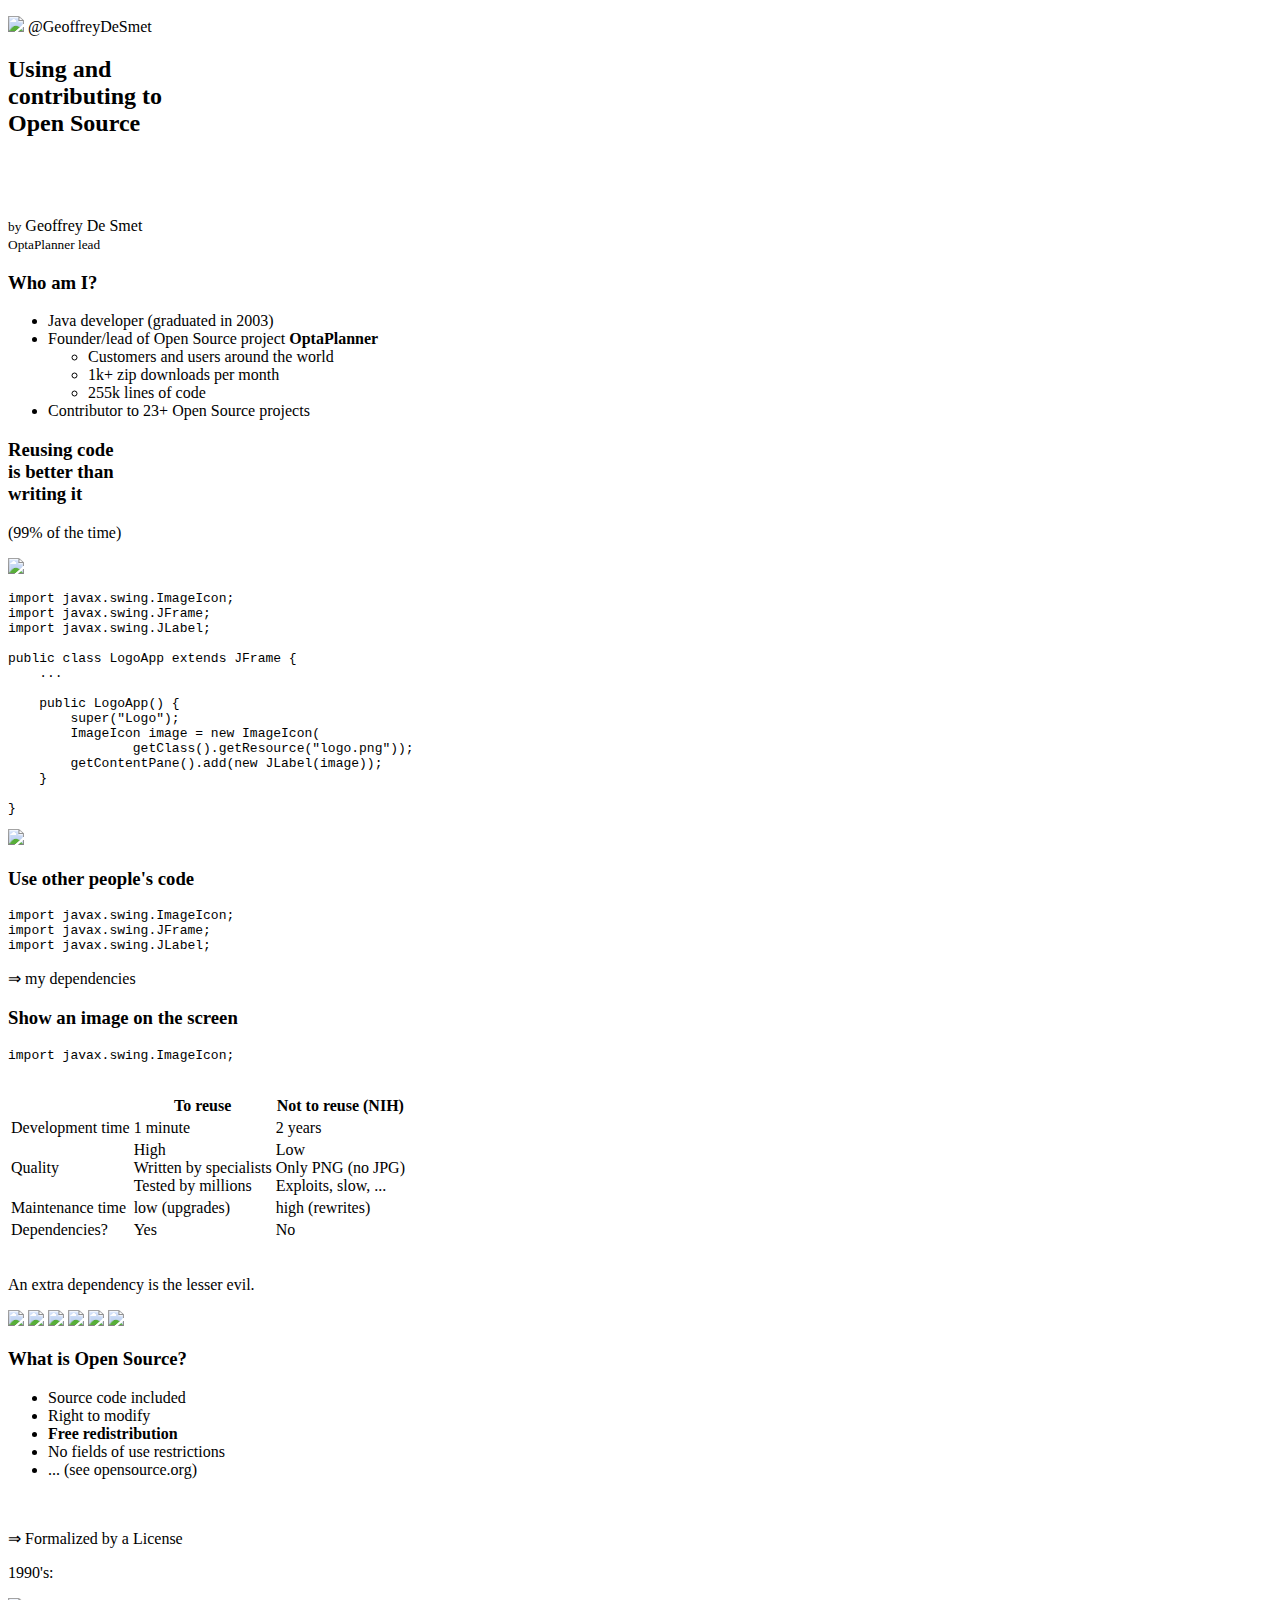
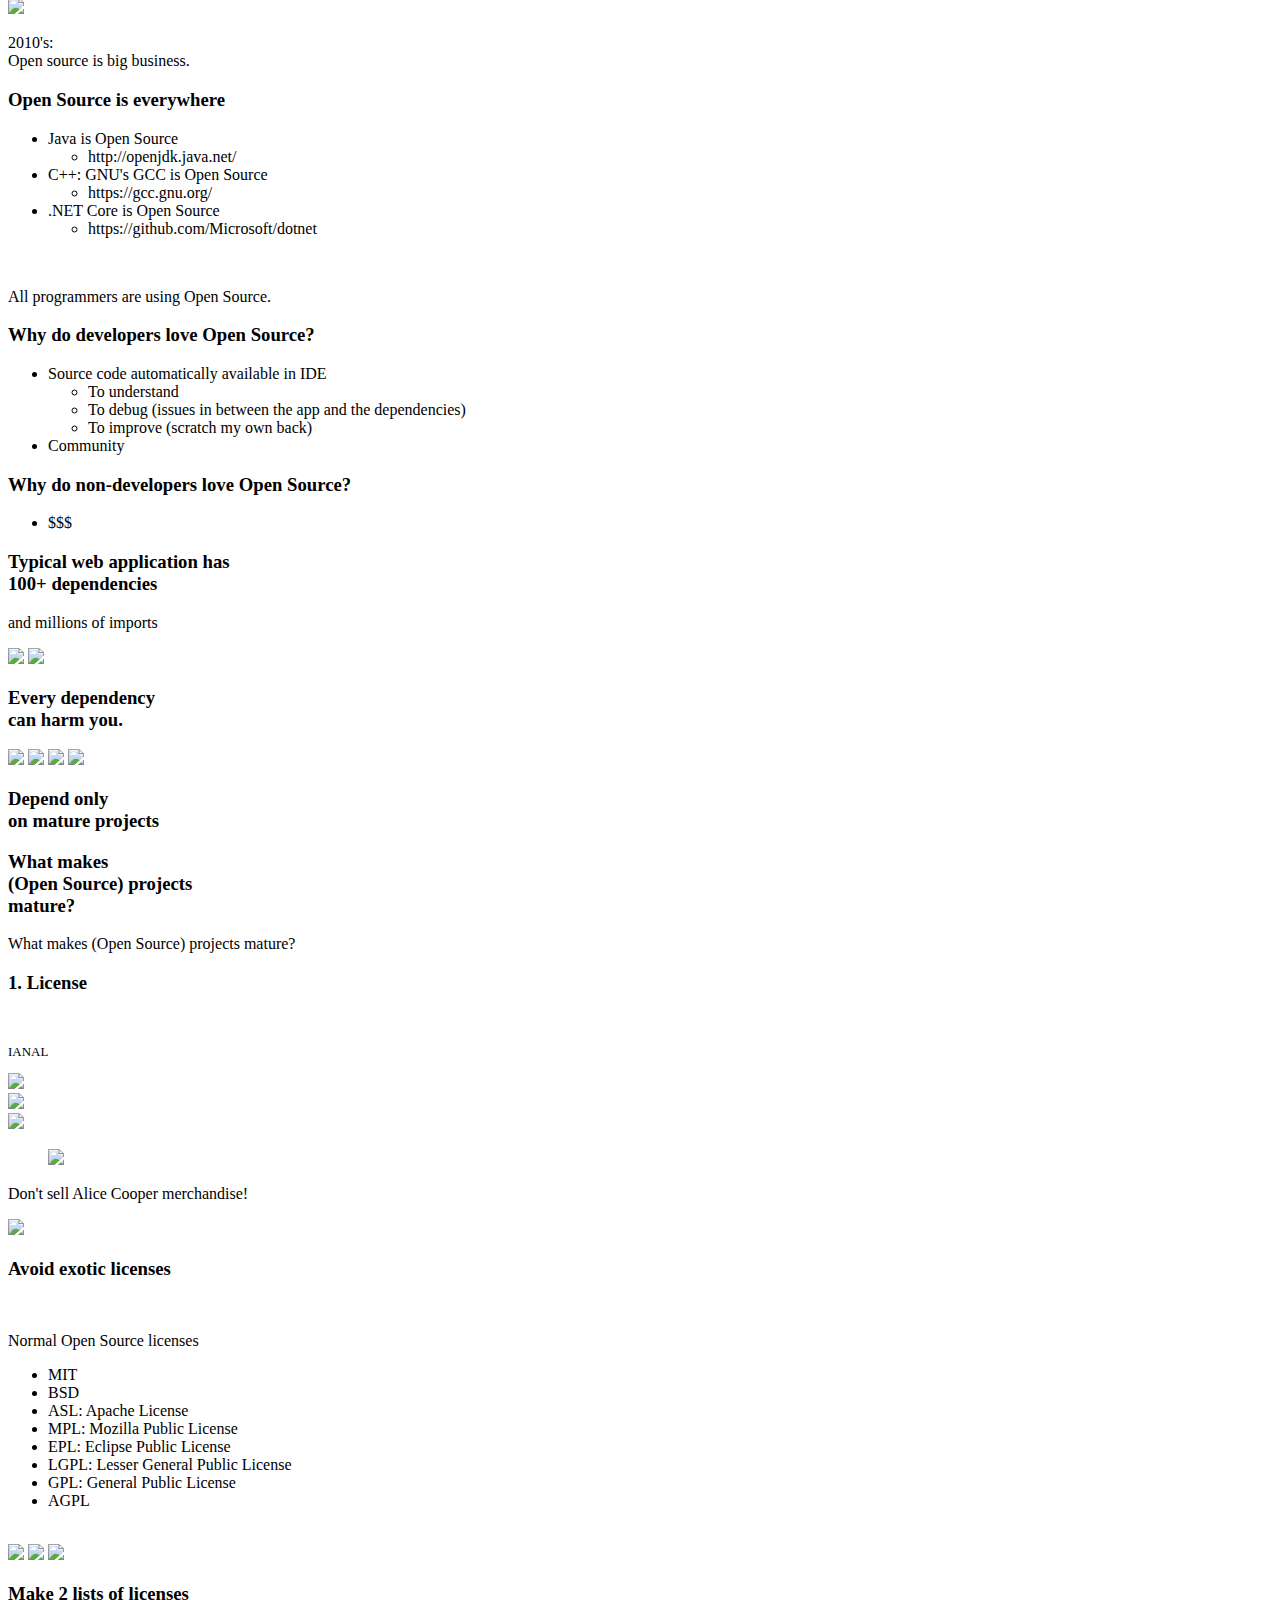
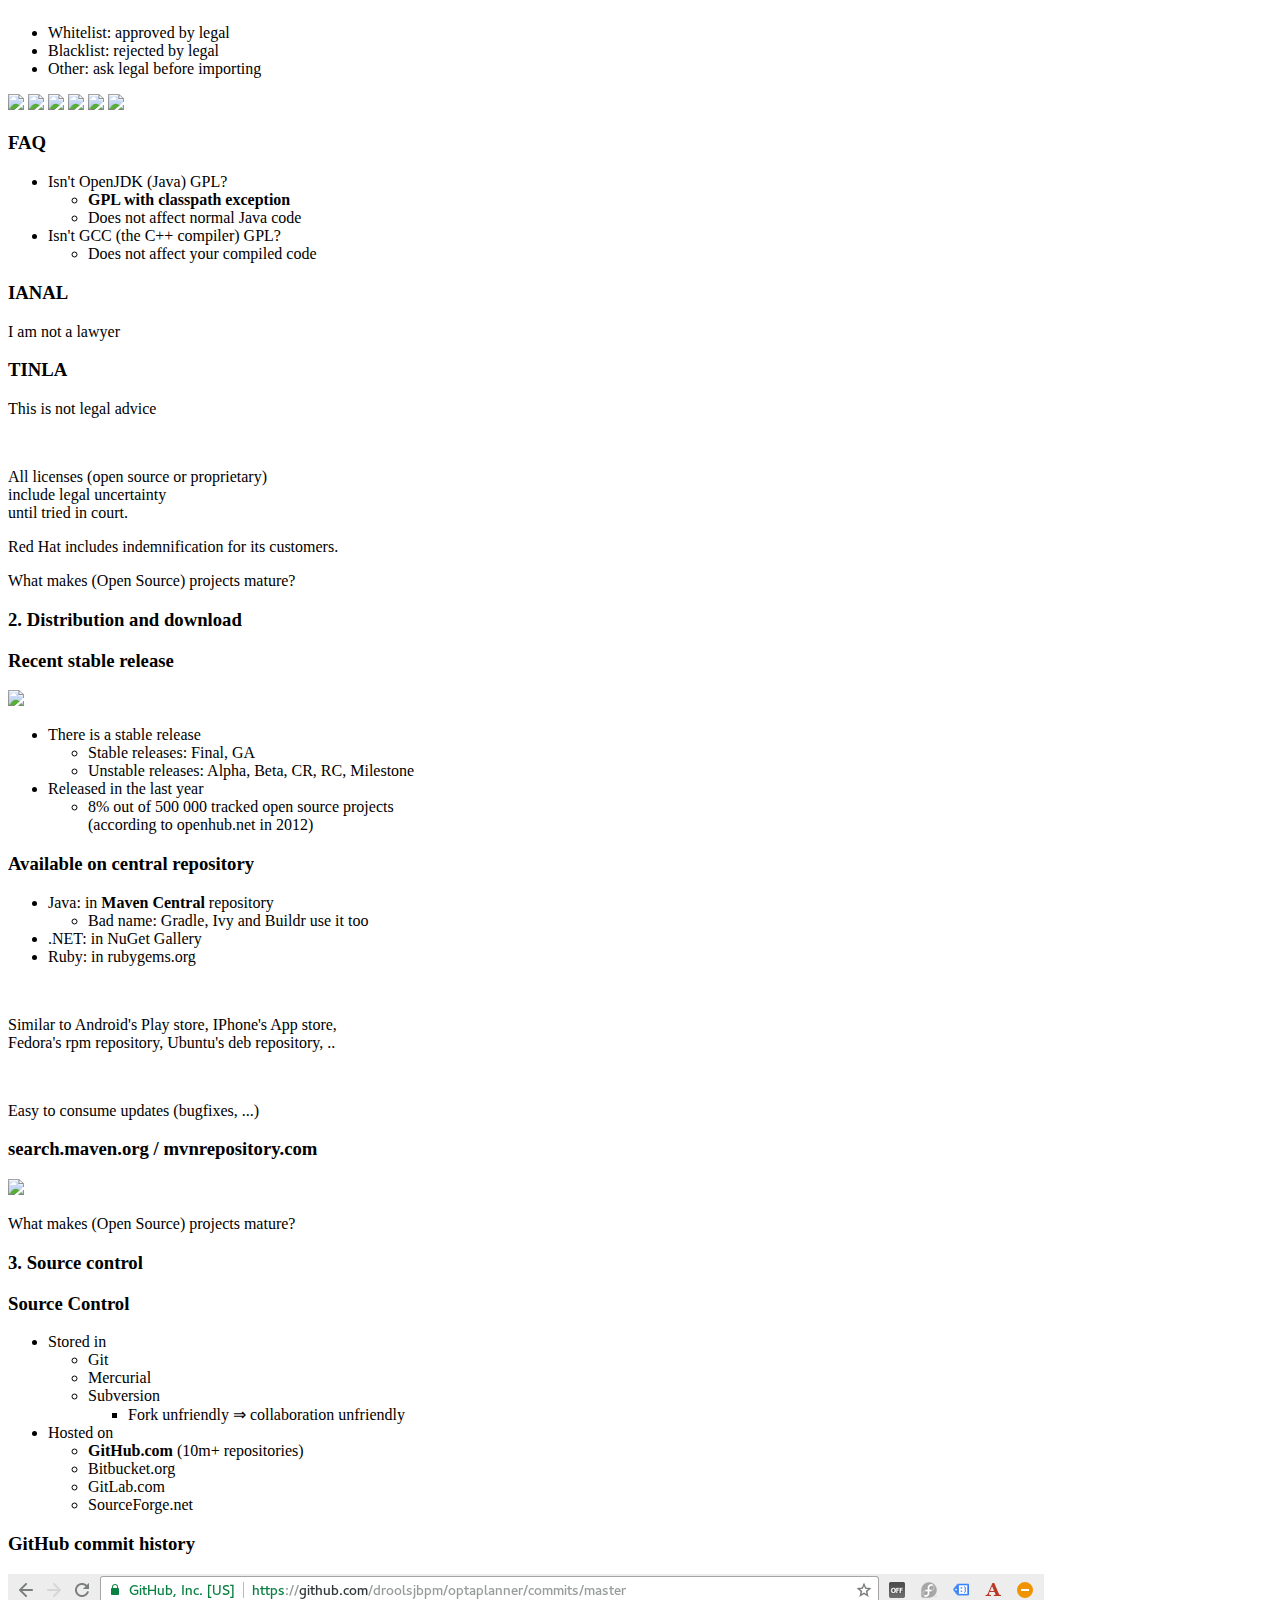
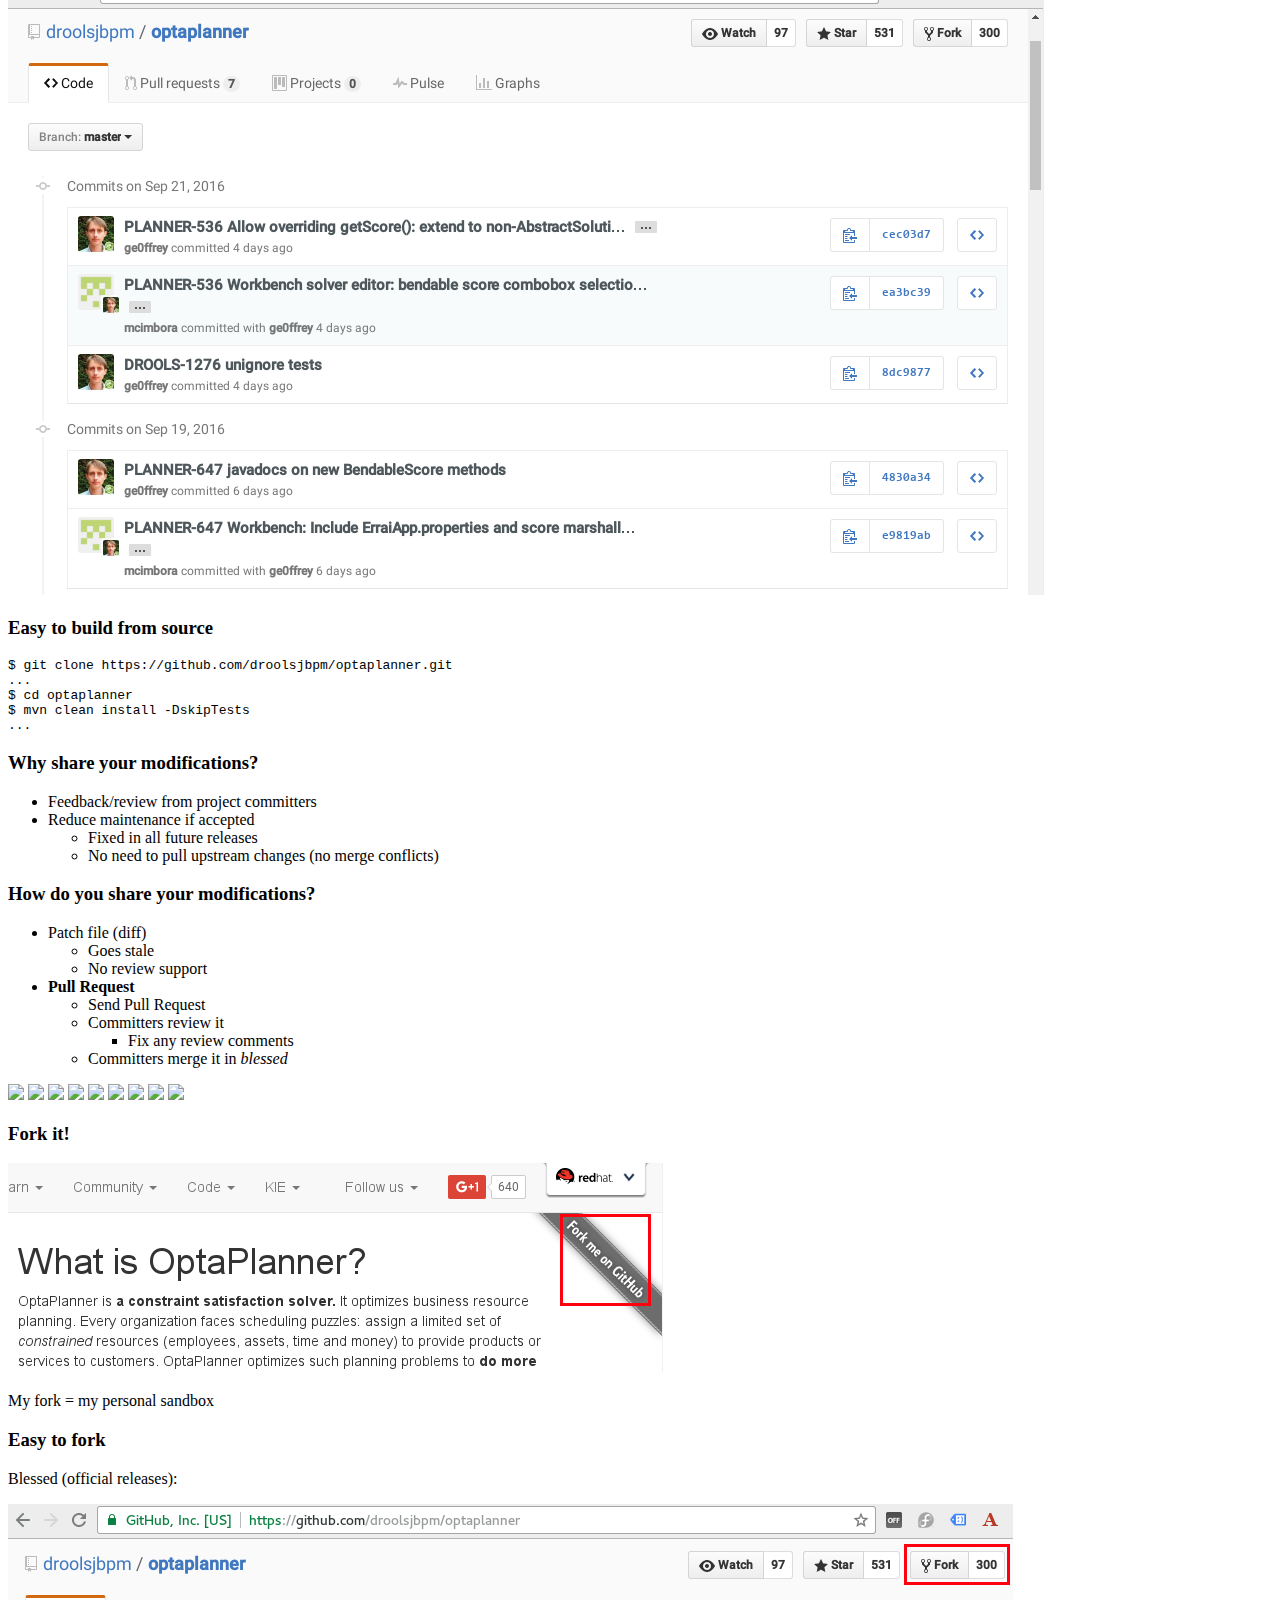
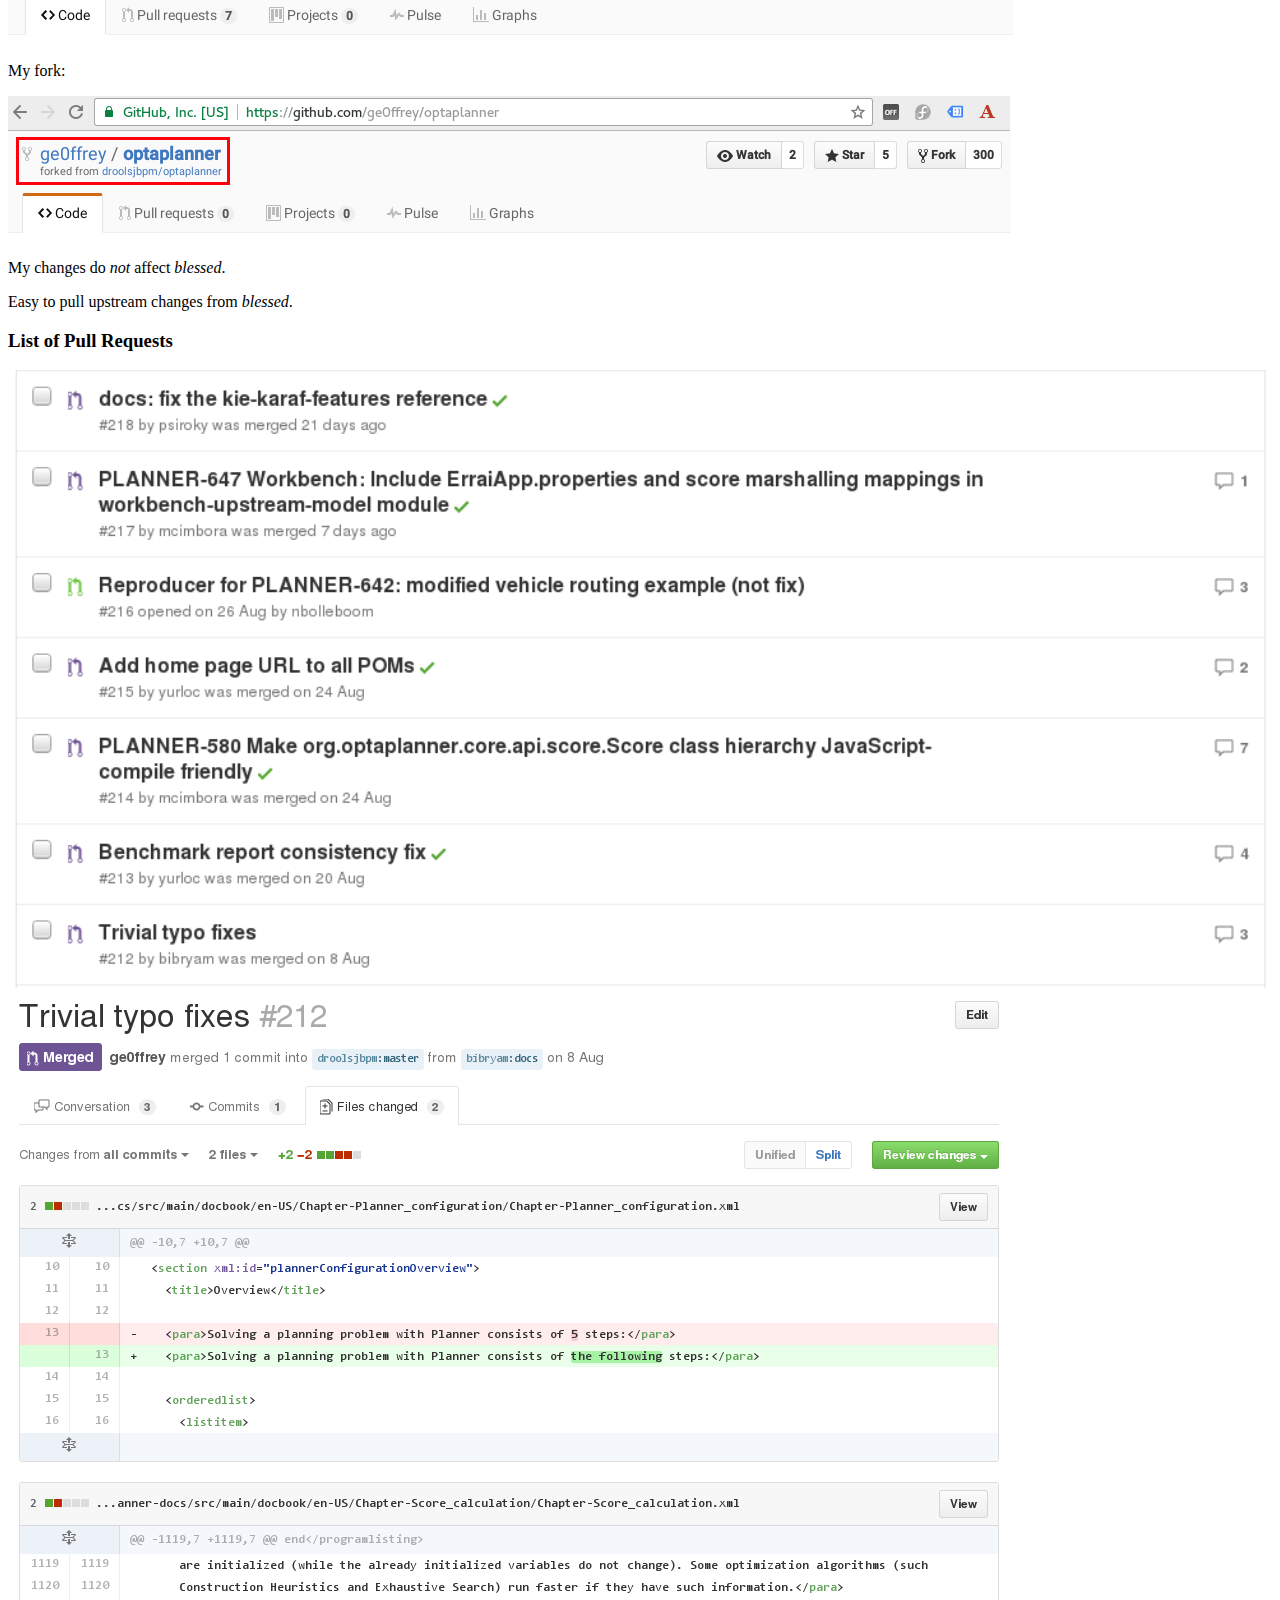
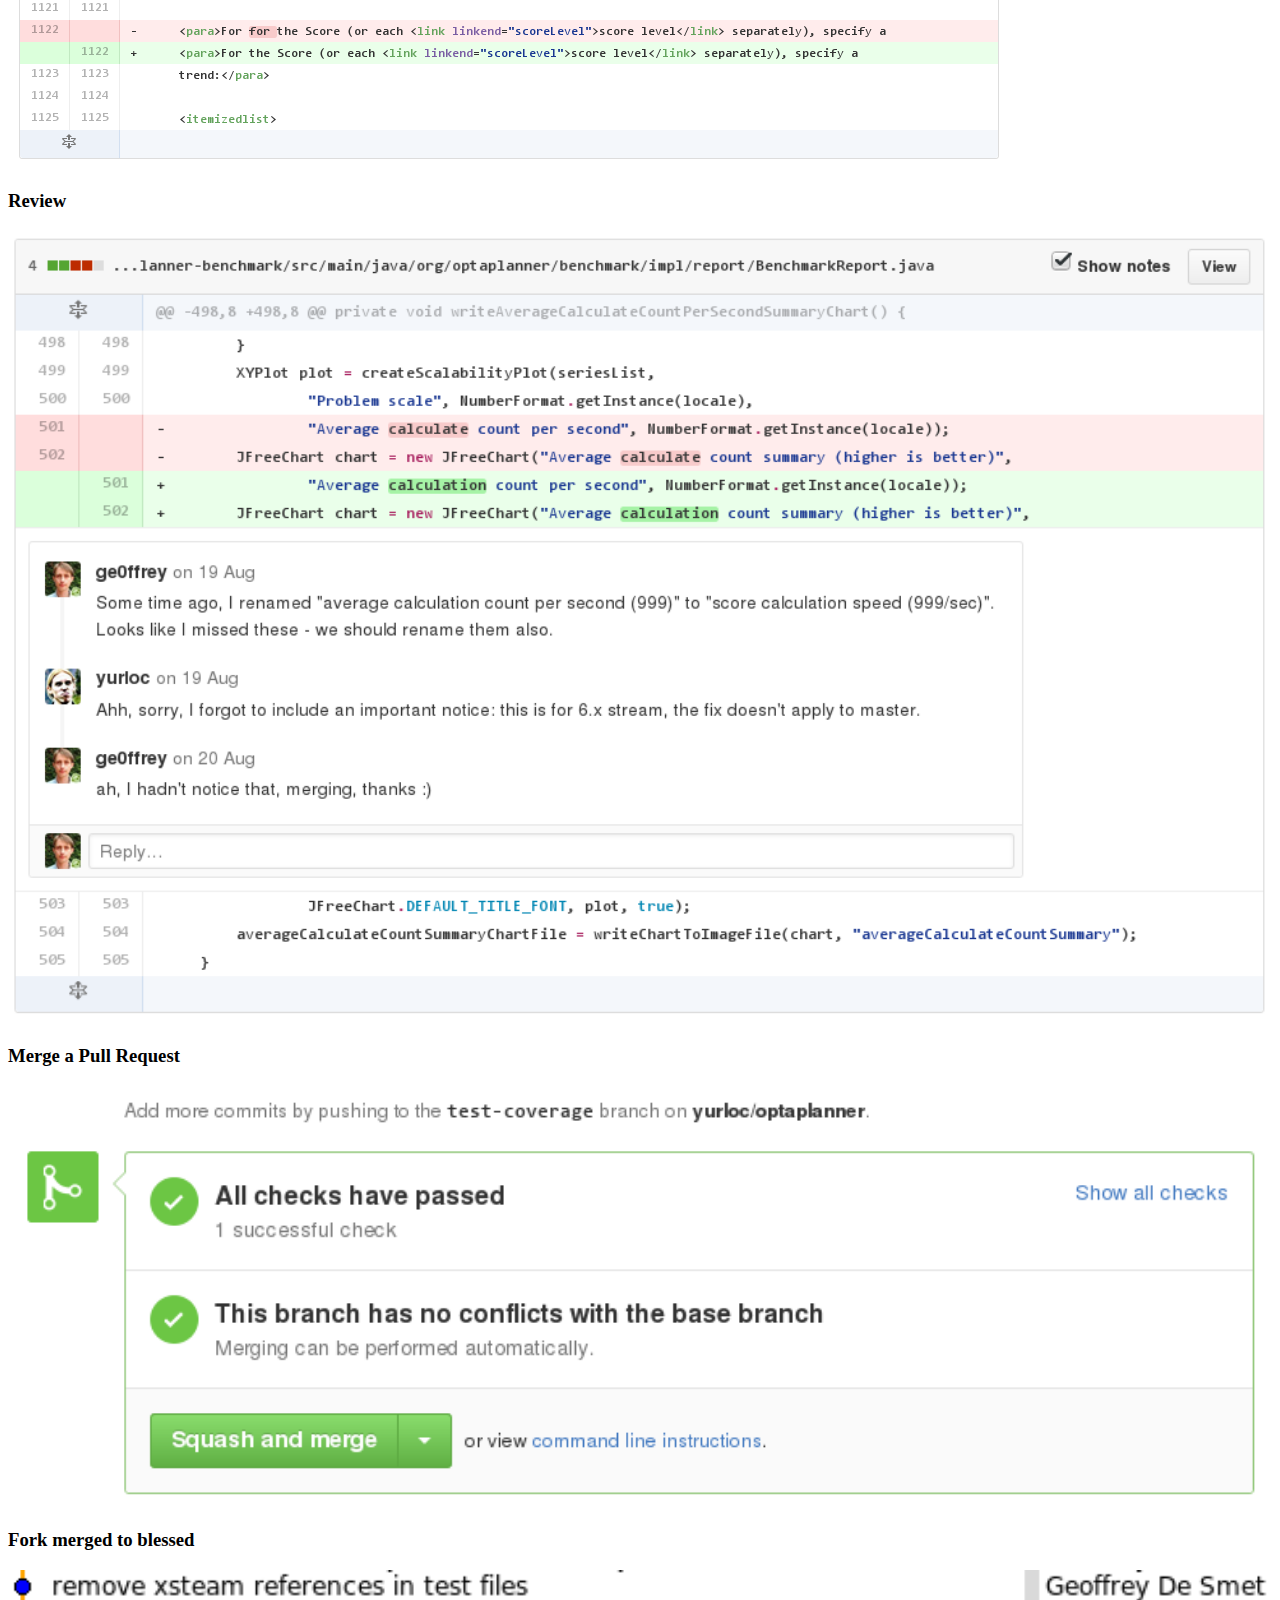
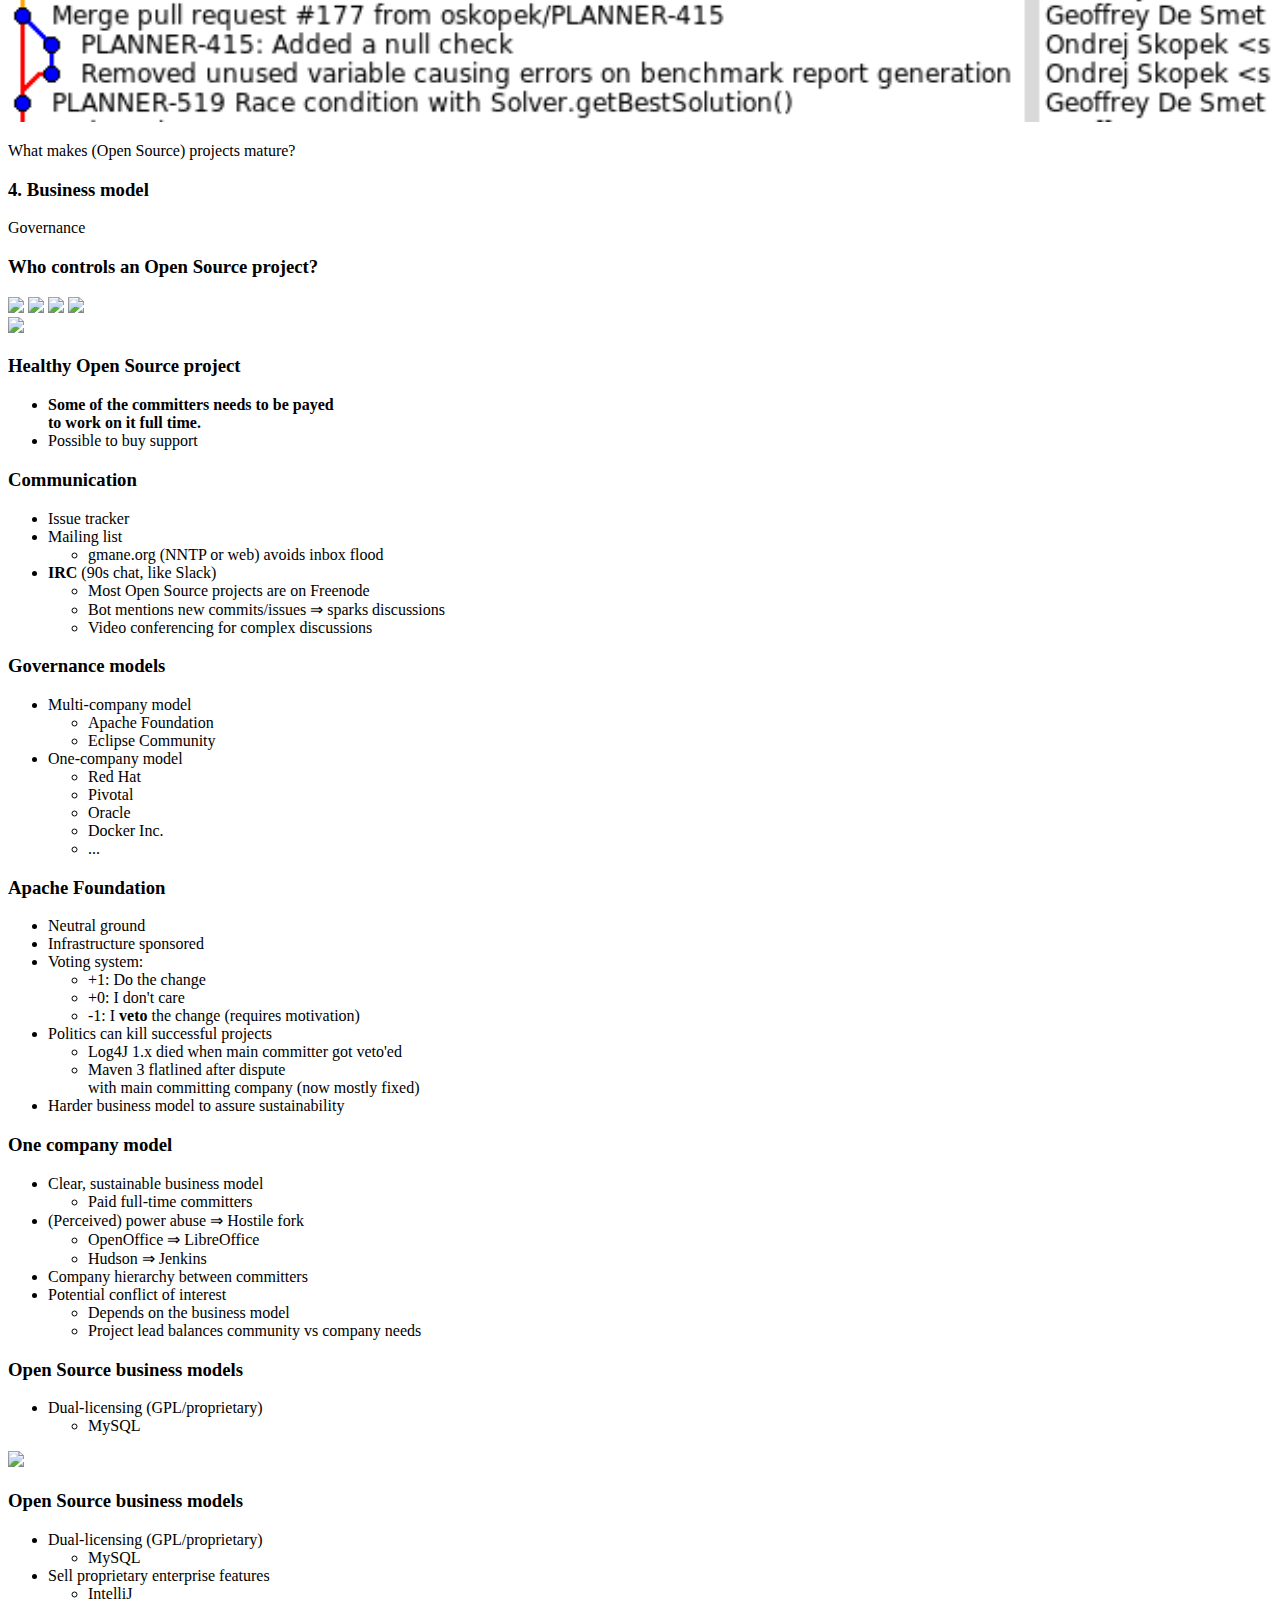
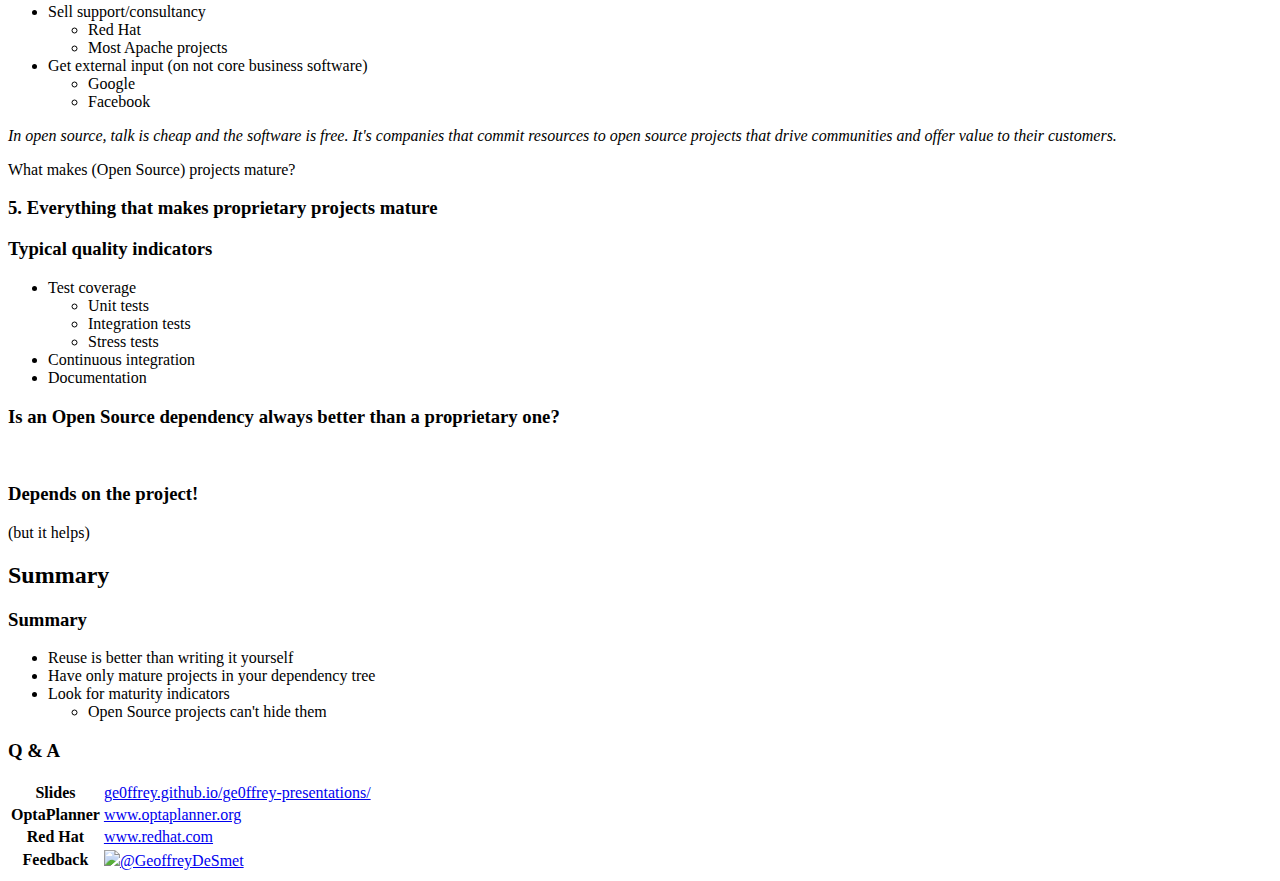
==== commit 229a24b2: "open source presentation improvements" ====
--- a/usingAndContributingToOpenSource/index.html
+++ b/usingAndContributingToOpenSource/index.html
@@ -1,10 +1,26 @@
 <!doctype html>
+<!--
+  ~ Copyright 2019 Red Hat, Inc. and/or its affiliates.
+  ~
+  ~ Licensed under the Apache License, Version 2.0 (the "License");
+  ~ you may not use this file except in compliance with the License.
+  ~ You may obtain a copy of the License at
+  ~
+  ~      http://www.apache.org/licenses/LICENSE-2.0
+  ~
+  ~ Unless required by applicable law or agreed to in writing, software
+  ~ distributed under the License is distributed on an "AS IS" BASIS,
+  ~ WITHOUT WARRANTIES OR CONDITIONS OF ANY KIND, either express or implied.
+  ~ See the License for the specific language governing permissions and
+  ~ limitations under the License.
+  -->
+
 <html lang="en">
 <head>
     <meta charset="utf-8">
     <title>Using and contributing to Open Source</title>
     <meta name="description" content="Introduction to Open Source">
-    <link href="file:///home/ge0ffrey/projects/other/ge0ffrey-presentations/usingAndContributingToOpenSource/" rel="canonical">
+    <link href="https://ge0ffrey.github.io/ge0ffrey-presentations/usingAndContributingToOpenSource/" rel="canonical">
 
     <link rel="stylesheet" href="../website/bootstrap/css/bootstrap.min.css">
     <link rel="stylesheet" href="../website/reveal/css/reveal.min.css">
@@ -31,7 +47,7 @@
 <div class="reveal">
 <div class="watermark watermark-left">
     <p>
-        <img src="common/twitterLogo.png"/>
+        <img src="../common/twitterLogo.png"/>
         @GeoffreyDeSmet
     </p>
 </div>
@@ -55,13 +71,14 @@
         <h3>Who am I?</h3>
         <ul>
             <li>Java developer (graduated in 2003)</li>
-            <li>OptaPlanner Founder/Lead
+            <li>Founder/lead of Open Source project <b>OptaPlanner</b>
                 <ul>
                     <li>Customers and users around the world</li>
-                    <li>1k+ downloads per month</li>
+                    <li>1k+ zip downloads per month</li>
                     <li>255k lines of code</li>
                 </ul>
             </li>
+            <li>Contributor to 23+ Open Source projects</li>
         </ul>
     </section>
 
@@ -113,16 +130,16 @@
             <tr>
                 <th></th>
                 <th>To reuse</th>
-                <th>Not to reuse</th>
+                <th>Not to reuse (NIH)</th>
             </tr>
             </thead>
             <tbody>
-            <tr>
+            <tr class="fragment">
                 <td>Development time</td>
                 <td class="positive">1 minute</td>
                 <td class="negative">2 years</td>
             </tr>
-            <tr>
+            <tr class="fragment">
                 <td>Quality</td>
                 <td class="positive">
                     High<br/>
@@ -133,12 +150,12 @@
                     Exploits, slow, ...
                 </td>
             </tr>
-            <tr>
+            <tr class="fragment">
                 <td>Maintenance time</td>
                 <td class="positive">low (upgrades)</td>
                 <td class="negative">high (rewrites)</td>
             </tr>
-            <tr>
+            <tr class="fragment">
                 <td>Dependencies?</td>
                 <td class="negative">Yes</td>
                 <td class="positive">No</td>
@@ -157,11 +174,28 @@
         <img src="use/dependencyTreeSimple_5.png" class="fullImage fragment">
     </section>
     <section>
-        <img src="use/openSourceCommunismJoke.jpg">
+        <h3>What is Open Source?</h3>
+        <ul>
+            <li>Source code included</li>
+            <li>Right to modify</li>
+            <li><b>Free redistribution</b></li>
+            <li>No fields of use restrictions</li>
+            <li>... (see opensource.org)</li>
+        </ul>
+        <br/>
+        <p>⇒ Formalized by a License</p>
+    </section>
+    <section>
+        <p>1990's:</p>
+        <img src="use/openSourceCommunismJoke.jpg" height="500" width="auto">
+        <p>
+            2010's:<br/>
+            Open source is big business.
+        </p>
     </section>
     <section>
         <h3>
-           No longer the 90's
+           Open Source is everywhere
         </h3>
         <ul>
             <li>Java is Open Source
@@ -181,7 +215,26 @@
             </li>
         </ul>
         <br/>
-        <p class="fragment">You're already using Open Source.</p>
+        <p class="fragment">All programmers are using Open Source.</p>
+    </section>
+    <section>
+        <h3>Why do developers love Open Source?</h3>
+        <ul>
+            <li>Source code automatically available in IDE
+                <ul>
+                    <li>To understand</li>
+                    <li>To debug (issues in between the app and the dependencies)</li>
+                    <li>To improve (scratch my own back)</li>
+                </ul>
+            </li>
+            <li>Community</li>
+        </ul>
+    </section>
+    <section>
+        <h3>Why do non-developers love Open Source?</h3>
+        <ul>
+            <li>$$$</li>
+        </ul>
     </section>
     <section>
         <h3>
@@ -227,20 +280,6 @@
     <section>
         <img src="license/licenseOnHomepage.png" class="fullImage">
     </section>
-
-    <section>
-        <h3>What is Open Source?</h3>
-        <ul>
-            <li>Source code included</li>
-            <li>Free redistribution</li>
-            <li>Right to modify</li>
-            <li>No fields of use restrictions</li>
-            <li>... (see opensource.org)</li>
-        </ul>
-        <br/>
-        <p>⇒ Formalized by a License</p>
-    </section>
-
     <section>
         <img src="license/licenceGoodNotEvil.png" class="fullImage">
     </section>
@@ -253,9 +292,10 @@
     <section>
         <img src="license/licenceGoodNotEvilNotOpenSource.png" class="fullImage">
     </section>
-
-    <section>
-        <h3>Normal Open Source licenses</h3>
+    <section>
+        <h3>Avoid exotic licenses</h3>
+        <br/>
+        <p>Normal Open Source licenses</p>
         <ul>
             <li>MIT</li>
             <li>BSD</li>
@@ -267,15 +307,12 @@
             <li>AGPL</li>
         </ul>
         <br/>
-        <p><b>Avoid other Open Source licenses.</b></p>
-    </section>
-
+    </section>
     <section>
         <img src="use/dependencyTreeLicense_0.png" class="fullImage">
         <img src="use/dependencyTreeLicense_1.png" class="fullImage fragment">
         <img src="use/dependencyTreeLicense_2.png" class="fullImage fragment">
     </section>
-
     <section>
         <h3>Make 2 lists of licenses</h3>
         <ul>
@@ -284,7 +321,6 @@
             <li>Other: ask legal before importing</li>
         </ul>
     </section>
-
     <section>
         <img src="license/commercialFriendliness_0.png" class="fullImage">
         <img src="license/commercialFriendliness_1.png" class="fullImage fragment">
@@ -292,9 +328,7 @@
         <img src="license/commercialFriendliness_3.png" class="fullImage fragment">
         <img src="license/commercialFriendliness_4.png" class="fullImage fragment">
         <img src="license/commercialFriendliness_5.png" class="fullImage fragment">
-        <img src="license/commercialFriendliness_6.png" class="fullImage fragment">
-    </section>
-
+    </section>
     <section>
         <h3>FAQ</h3>
         <ul>
@@ -315,6 +349,8 @@
     <section>
         <h3>IANAL</h3>
         <p class="fragment">I am not a lawyer</p>
+        <h3 class="fragment">TINLA</h3>
+        <p class="fragment">This is not legal advice</p>
         <br/>
         <p class="fragment">
             All licenses (open source or proprietary)<br/>
@@ -374,6 +410,8 @@
         </ul>
         <br/>
         <p class="fragment">Similar to Android's Play store, IPhone's App store,<br/> Fedora's rpm repository, Ubuntu's deb repository, ..</p>
+        <br/>
+        <p class="fragment">Easy to consume updates (bugfixes, ...)</p>
     </section>
     <section>
         <h3>search.maven.org / mvnrepository.com</h3>
@@ -401,9 +439,10 @@
             </li>
             <li>Hosted on
                 <ul>
-                    <li class="positive"><b>GitHub.com</b></li>
+                    <li class="positive"><b>GitHub.com</b> (10m+ repositories)</li>
                     <li class="positive">Bitbucket.org</li>
                     <li class="positive">GitLab.com</li>
+                    <li class="negative">SourceForge.net</li>
                 </ul>
             </li>
         </ul>
@@ -421,6 +460,51 @@
 ...</code></pre>
     </section>
     <section>
+        <h3>Why share your modifications?</h3>
+        <ul>
+            <li>Feedback/review from project committers</li>
+            <li class="fragment">Reduce maintenance if accepted
+                <ul>
+                    <li>Fixed in all future releases</li>
+                    <li>No need to pull upstream changes (no merge conflicts)</li>
+                </ul>
+            </li>
+        </ul>
+    </section>
+    <section>
+        <h3>How do you share your modifications?</h3>
+        <ul>
+            <li class="negative">Patch file (diff)
+                <ul>
+                    <li>Goes stale</li>
+                    <li>No review support</li>
+                </ul>
+            </li>
+            <li class="positive"><b>Pull Request</b>
+                <ul>
+                    <li>Send Pull Request</li>
+                    <li>Committers review it
+                        <ul>
+                            <li>Fix any review comments</li>
+                        </ul>
+                    </li>
+                    <li>Committers merge it in <i>blessed</i></li>
+                </ul>
+            </li>
+        </ul>
+    </section>
+    <section>
+        <img src="sourceControl/contributionWorkflow_0.png" class="fullImage">
+        <img src="sourceControl/contributionWorkflow_1.png" class="fullImage fragment">
+        <img src="sourceControl/contributionWorkflow_2.png" class="fullImage fragment">
+        <img src="sourceControl/contributionWorkflow_3.png" class="fullImage fragment">
+        <img src="sourceControl/contributionWorkflow_4.png" class="fullImage fragment">
+        <img src="sourceControl/contributionWorkflow_5.png" class="fullImage fragment">
+        <img src="sourceControl/contributionWorkflow_6.png" class="fullImage fragment">
+        <img src="sourceControl/contributionWorkflow_7.png" class="fullImage fragment">
+        <img src="sourceControl/contributionWorkflow_8.png" class="fullImage fragment">
+    </section>
+    <section>
         <h3>Fork it!</h3>
         <img src="sourceControl/forkMeOnGithub.png">
         <br/>
@@ -435,41 +519,8 @@
             <p>My fork:</p>
             <img src="sourceControl/githubMyFork.png">
             <p class="fragment">My changes do <i>not</i> affect <i>blessed</i>.</p>
-            <p class="fragment">Easy to pull new commits from <i>blessed</i>.</p>
+            <p class="fragment">Easy to pull upstream changes from <i>blessed</i>.</p>
         </div>
-    </section>
-    <section>
-        <h3>Why share your modifications?</h3>
-        <ul>
-            <li>Reduce maintenance
-                <ul>
-                    <li>Your modifications are in all future releases</li>
-                    <li>No merging with upstream changes</li>
-                    <li>No need to do releases</li>
-                </ul>
-            </li>
-            <li class="fragment">Get feedback from project committers</li>
-            <li class="fragment">Gain respect (= power in a meritocracy)</li>
-        </ul>
-    </section>
-    <section>
-        <h3>How do you share your modifications?</h3>
-        <ul>
-            <li class="negative">Patch file
-                <ul>
-                    <li>Goes stale</li>
-                    <li>No review support</li>
-                </ul>
-            </li>
-            <li class="positive"><b>Pull Request</b>
-                <ul>
-                    <li>Send Pull Request</li>
-                    <li>Committers review it</li>
-                    <li>Fix review comments</li>
-                    <li>Committers merge it in <i>blessed</i></li>
-                </ul>
-            </li>
-        </ul>
     </section>
     <section>
         <h3>List of Pull Requests</h3>
@@ -487,7 +538,7 @@
         <img src="sourceControl/squashAndMerge.png" style="width: 100%; height: auto;">
     </section>
     <section>
-        <h3>gitk</h3>
+        <h3>Fork merged to blessed</h3>
         <img src="sourceControl/gitkForkMerge.png" style="width: 100%; height: auto;">
     </section>
 
@@ -496,40 +547,191 @@
         <h3>4. Business model</h3>
     </section>
     <section>
-        <h3>Governance</h3>
-        <p>TODO</p>
-    </section>
-    <section>
-        <h3>Apache/Eclipse model</h3>
-        <p>TODO</p>
-    </section>
-    <section>
-        <h3>Open Source Company model</h3>
-        <p>TODO</p>
-    </section>
-
-
-
-    <section>
-        <h3>Long tail of contributors</h3>
-        <ul>
-            <li>10K+ projects that use it</li>
-            <li>95 contributors</li>
-            <li>95% of code by core team</li>
-        </ul>
-        <p>TODO</p>
+        <p>Governance</p>
+        <h3>Who controls an Open Source project?</h3>
+    </section>
+    <section>
+        <img src="businessModel/meritocracy_0.png" class="fullImage">
+        <img src="businessModel/meritocracy_1.png" class="fullImage fragment">
+        <img src="businessModel/meritocracy_2.png" class="fullImage fragment">
+        <img src="businessModel/meritocracy_3.png" class="fullImage fragment">
+    </section>
+    <section>
+        <img src="businessModel/longTailOfContributors.png" class="fullImage">
+    </section>
+    <section>
+        <h3>Healthy Open Source project</h3>
+        <ul>
+            <li><b>Some of the committers needs to be payed<br/>to work on it full time.</b></li>
+            <li>Possible to buy support</li>
+        </ul>
     </section>
     <section>
         <h3>Communication</h3>
         <ul>
             <li>Issue tracker</li>
-            <li>Mailing list</li>
-            <li>IRC</li>
-        </ul>
-        <p>TODO</p>
-    </section>
-
-
+            <li>Mailing list
+                <ul>
+                    <li>gmane.org (NNTP or web) avoids inbox flood</li>
+                </ul>
+            </li>
+            <li><b>IRC</b> (90s chat, like Slack)
+                <ul>
+                    <li>Most Open Source projects are on Freenode</li>
+                    <li>Bot mentions new commits/issues ⇒ sparks discussions</li>
+                    <li>Video conferencing for complex discussions</li>
+                </ul>
+            </li>
+        </ul>
+    </section>
+    <section>
+        <h3>Governance models</h3>
+        <ul>
+            <li>Multi-company model
+                <ul>
+                    <li>Apache Foundation</li>
+                    <li>Eclipse Community</li>
+                </ul>
+            </li>
+            <li>One-company model
+                <ul>
+                    <li>Red Hat</li>
+                    <li>Pivotal</li>
+                    <li>Oracle</li>
+                    <li>Docker Inc.</li>
+                    <li>...</li>
+                </ul>
+            </li>
+        </ul>
+    </section>
+    <section>
+        <h3>Apache Foundation</h3>
+        <ul>
+            <li class="positive">Neutral ground</li>
+            <li class="positive">Infrastructure sponsored</li>
+            <li>Voting system:
+                <ul>
+                    <li>+1: Do the change</li>
+                    <li>+0: I don't care</li>
+                    <li>-1: I <b>veto</b> the change (requires motivation)</li>
+                </ul>
+            </li>
+            <li class="negative">Politics can kill successful projects
+                <ul>
+                    <li>Log4J 1.x died when main committer got veto'ed</li>
+                    <li>Maven 3 flatlined after dispute<br/> with main committing company (now mostly fixed)</li>
+                </ul>
+            </li>
+            <li class="negative">Harder business model to assure sustainability</li>
+        </ul>
+    </section>
+    <section>
+        <h3>One company model</h3>
+        <ul>
+            <li class="positive">Clear, sustainable business model
+                <ul>
+                    <li>Paid full-time committers</li>
+                </ul>
+            </li>
+            <li class="positive">(Perceived) power abuse ⇒ Hostile fork
+            <ul>
+                <li>OpenOffice ⇒ LibreOffice</li>
+                <li>Hudson ⇒ Jenkins</li>
+            </ul>
+            </li>
+            <li>Company hierarchy between committers</li>
+            <li class="negative">Potential conflict of interest
+                <ul>
+                    <li>Depends on the business model</li>
+                    <li>Project lead balances community vs company needs</li>
+                </ul>
+            </li>
+        </ul>
+    </section>
+    <section>
+        <h3>Open Source business models</h3>
+        <ul>
+            <li>Dual-licensing (GPL/proprietary)
+                <ul>
+                    <li>MySQL</li>
+                </ul>
+            </li>
+        </ul>
+    </section>
+    <section>
+        <img src="license/commercialFriendliness_6.png" class="fullImage">
+    </section>
+    <section>
+        <h3>Open Source business models</h3>
+        <ul>
+            <li>Dual-licensing (GPL/proprietary)
+                <ul>
+                    <li>MySQL</li>
+                </ul>
+            </li>
+            <li>Sell proprietary enterprise features
+                <ul>
+                    <li>IntelliJ</li>
+                </ul>
+            </li>
+            <li class="fragment">Sell support/consultancy
+                <ul>
+                    <li>Red Hat</li>
+                    <li>Most Apache projects</li>
+                </ul>
+            </li>
+            <li class="fragment">Get external input (on not core business software)
+                <ul>
+                    <li>Google</li>
+                    <li>Facebook</li>
+                </ul>
+            </li>
+        </ul>
+    </section>
+    <section>
+        <p><i>In open source, talk is cheap and the software is free.
+            It's companies that commit resources to open source projects
+            that drive communities and offer value to their customers.</i></p>
+    </section>
+    <section>
+        <p>What makes (Open Source) projects mature?</p>
+        <h3>5. Everything that makes proprietary projects mature</h3>
+    </section>
+    <section>
+        <h3>Typical quality indicators</h3>
+        <ul class="fragment">
+            <li>Test coverage
+                <ul>
+                    <li>Unit tests</li>
+                    <li>Integration tests</li>
+                    <li>Stress tests</li>
+                </ul>
+            </li>
+            <li>Continuous integration</li>
+            <li>Documentation</li>
+        </ul>
+    </section>
+    <section>
+        <h3>Is an Open Source dependency always better than a proprietary one?</h3>
+        <br/>
+        <h3 class="fragment"><b>Depends on the project!</b></h3>
+        <p class="fragment">(but it helps)</p>
+    </section>
+    <section>
+        <h2>Summary</h2>
+    </section>
+    <section>
+        <h3>Summary</h3>
+        <ul>
+            <li>Reuse is better than writing it yourself</li>
+            <li>Have only mature projects in your dependency tree</li>
+            <li>Look for maturity indicators
+                <ul>
+                    <li>Open Source projects can't hide them</li>
+                </ul>
+            </li>
+        </ul>
+    </section>
 
     <section>
         <h3>Q &amp; A</h3>
@@ -548,7 +750,7 @@
             </tr>
             <tr>
                 <th>Feedback</th>
-                <td><img src="common/twitterLogo64x64.png"/><a href="https://twitter.com/GeoffreyDeSmet">@GeoffreyDeSmet</a></td>
+                <td><img src="../common/twitterLogo64x64.png"/><a href="https://twitter.com/GeoffreyDeSmet">@GeoffreyDeSmet</a></td>
             </tr>
         </table>
     </section>
